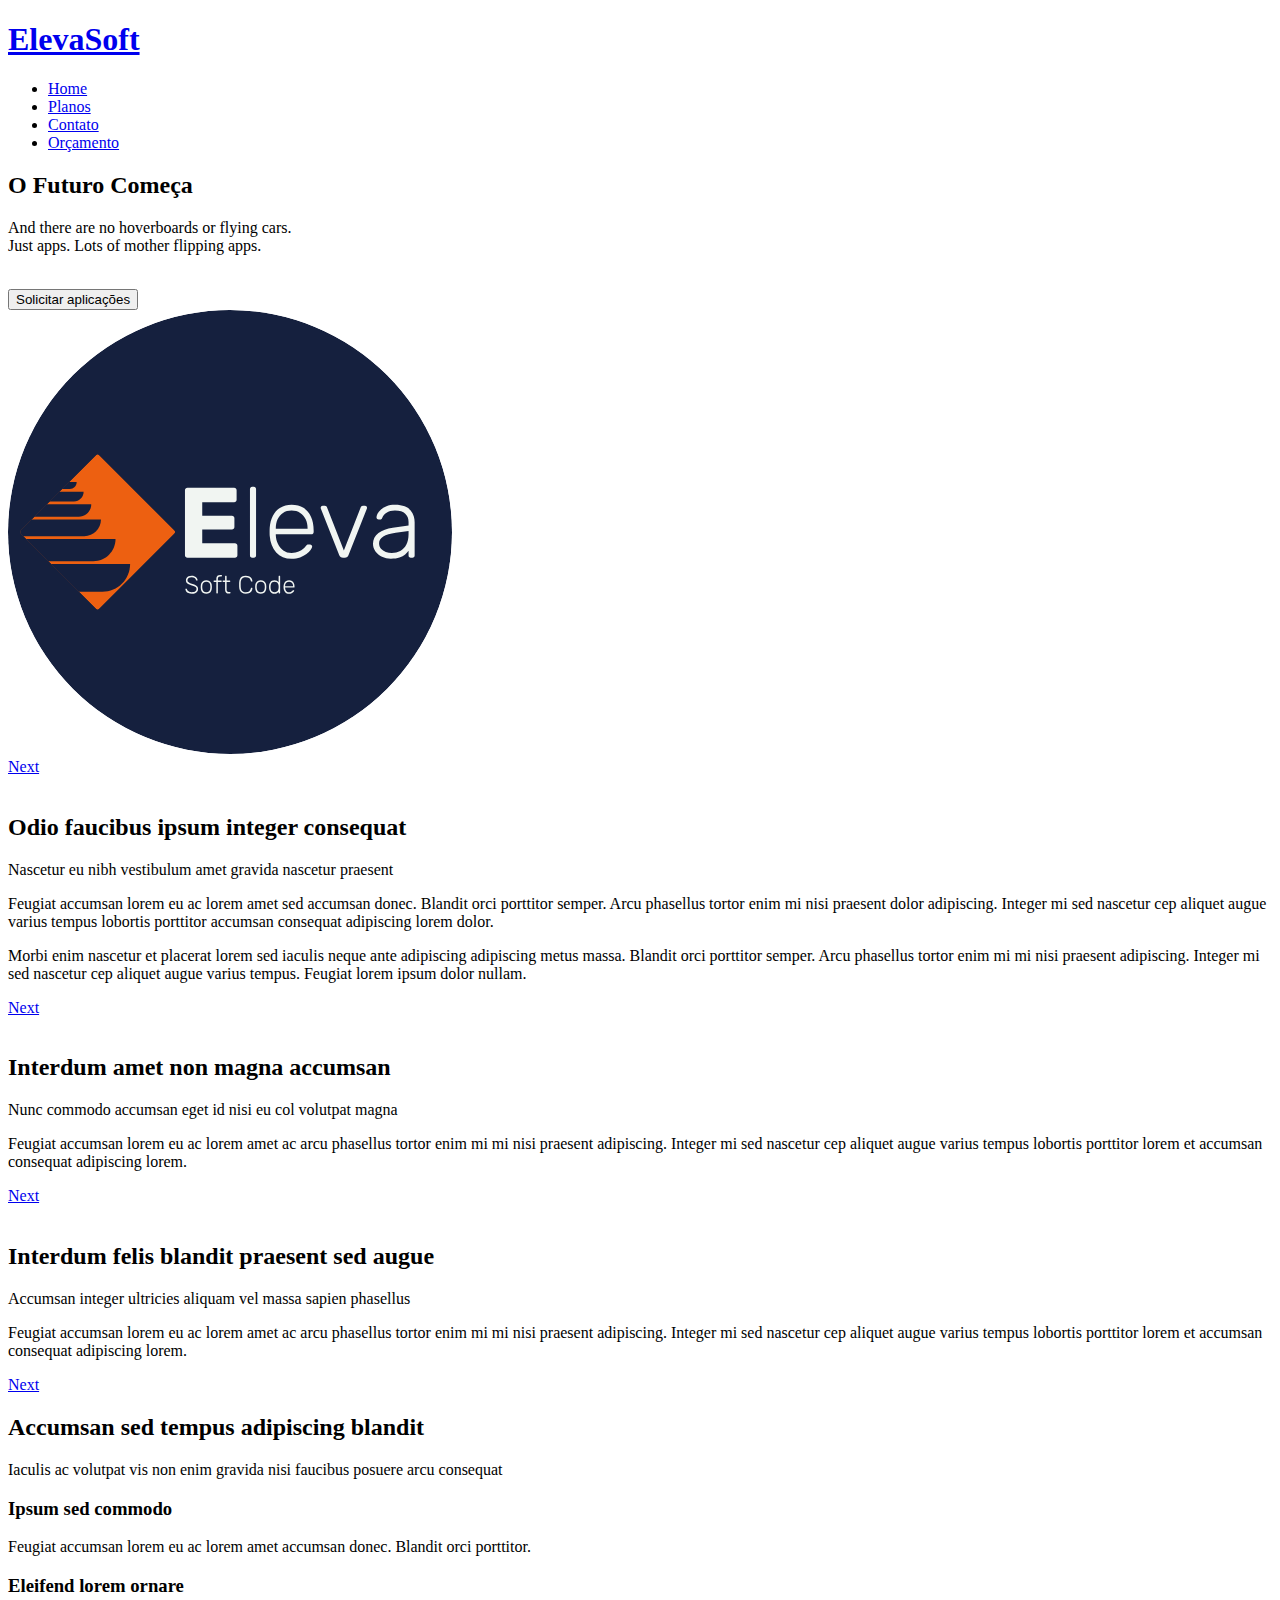
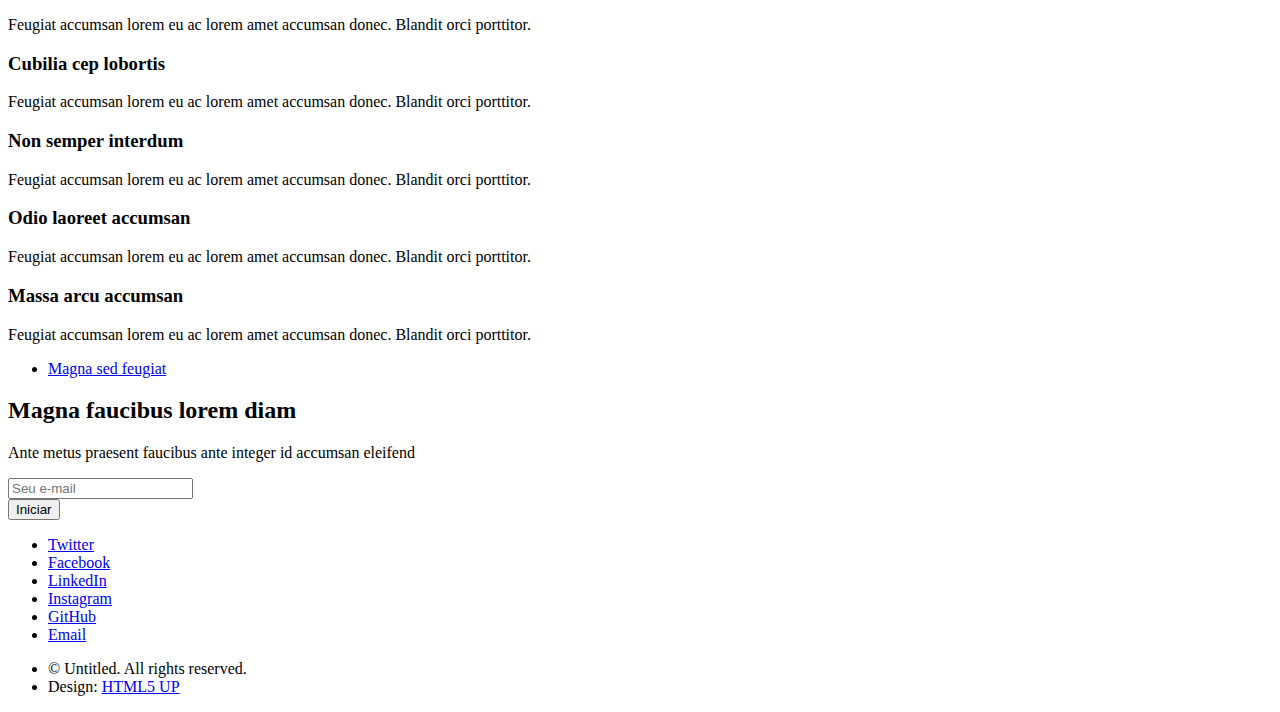
==== index.html @ 00c859b5 "Update index.html" ====
<!DOCTYPE HTML>
<html>
	<head>
		<title>ElevaSoft code</title>
		<meta charset="utf-8" />
		<meta name="viewport" content="width=device-width, initial-scale=1, user-scalable=no" />
		<link href="https://fonts.googleapis.com/css2?family=Montserrat:wght@300&family=Poppins:wght@300;500&display=swap" rel="stylesheet">
		<link rel="stylesheet" href="assets/css/main.css" />
		<noscript><link rel="stylesheet" href="assets/css/noscript.css" /></noscript>
	</head>
	<body class="is-preload landing">
		<div id="page-wrapper">

			<!-- Header -->
				<header id="header">
					<h1 id="logo"><a href="index.html"><span class="logo-orage"><img src="./images/logo-orange.svg" alt=""></span>ElevaSoft</a></h1>
					<nav id="nav">
						<buttton id="btn-mobile" aria-label="Abrir menu" aria-haspopup="true" aria-controls="menu" aria-expanded="false">
							<span id="hambuguer"></span>
						</buttton>
						<ul id="menu" role="menu">
							<li><a href="index.html">Home</a></li>
							<li>
								<a href="/">Planos</a>
								<!-- <ul>
									<li><a href="left-sidebar.html">Left Sidebar</a></li>
									<li><a href="right-sidebar.html">Right Sidebar</a></li>
									<li><a href="no-sidebar.html">No Sidebar</a></li>
									<li>
										<a href="#">Submenu</a>
										<ul>
											<li><a href="#">Option 1</a></li>
											<li><a href="#">Option 2</a></li>
											<li><a href="#">Option 3</a></li>
											<li><a href="#">Option 4</a></li>
										</ul>
									</li>
								</ul> -->
							</li>
							<li><a href="/">Contato</a></li>
							<li><a href="orcamento.html" class="button primary">Orçamento</a></li>
						</ul>
					</nav>
				</header>

			<!-- Banner -->
				<section id="banner">
					<div class="content">
						<header>
							<h2>O Futuro Começa</h2>
							<p>And there are no hoverboards or flying cars.<br />
							Just apps. Lots of mother flipping apps.</p>
							<br>
							<input class="button-solict" type="button" value="Solicitar aplicações">
						</header>
						<span class="image"><img src="images/eleva.svg" alt="Eleva-Soft" /></span>
						
						
					</div>
					<a href="#one" class="goto-next scrolly">Next</a>
				</section>

			<!-- One -->
				<section id="one" class="spotlight style1 bottom"> <!--  -->
					<span class="image fit main"><img src="images/computer-prog-lg.webp" alt="" /></span>
					<div class="content">
						<div class="container">
							<div class="row">
								<div class="col-4 col-12-medium">
									<header>
										<h2>Odio faucibus ipsum integer consequat</h2>
										<p>Nascetur eu nibh vestibulum amet gravida nascetur praesent</p>
									</header>
								</div>
								<div class="col-4 col-12-medium">
									<p>Feugiat accumsan lorem eu ac lorem amet sed accumsan donec.
									Blandit orci porttitor semper. Arcu phasellus tortor enim mi
									nisi praesent dolor adipiscing. Integer mi sed nascetur cep aliquet
									augue varius tempus lobortis porttitor accumsan consequat
									adipiscing lorem dolor.</p>
								</div>
								<div class="col-4 col-12-medium">
									<p>Morbi enim nascetur et placerat lorem sed iaculis neque ante
									adipiscing adipiscing metus massa. Blandit orci porttitor semper.
									Arcu phasellus tortor enim mi mi nisi praesent adipiscing. Integer
									mi sed nascetur cep aliquet augue varius tempus. Feugiat lorem
									ipsum dolor nullam.</p>
								</div>
							</div>
						</div>
					</div>
					<a href="#two" class="goto-next scrolly">Next</a>
				</section>

			<!-- Two -->
				<section id="two" class="spotlight style2 left">
					<span class="image fit main"><img src="images/computer-prog-2-lg.webp" alt="" /></span>
					<div class="content">
						<header>
							<h2>Interdum amet non magna accumsan</h2>
							<p>Nunc commodo accumsan eget id nisi eu col volutpat magna</p>
						</header>
						<p>Feugiat accumsan lorem eu ac lorem amet ac arcu phasellus tortor enim mi mi nisi praesent adipiscing. Integer mi sed nascetur cep aliquet augue varius tempus lobortis porttitor lorem et accumsan consequat adipiscing lorem.</p>
						<!-- <ul class="actions">
							<li><a href="#" class="button">Learn More</a></li>
						</ul> -->
					</div>
					<a href="#three" class="goto-next scrolly">Next</a>
				</section>

			<!-- Three -->
				<section id="three" class="spotlight style3 right">
					<span class="image fit main bottom"><img src="images/man-prog-lg.webp" alt="" /></span>
					<div class="content">
						<header>
							<h2>Interdum felis blandit praesent sed augue</h2>
							<p>Accumsan integer ultricies aliquam vel massa sapien phasellus</p>
						</header>
						<p>Feugiat accumsan lorem eu ac lorem amet ac arcu phasellus tortor enim mi mi nisi praesent adipiscing. Integer mi sed nascetur cep aliquet augue varius tempus lobortis porttitor lorem et accumsan consequat adipiscing lorem.</p>
						<!-- <ul class="actions">
							<li><a href="#" class="button">Learn More</a></li>
						</ul> -->
					</div>
					<a href="#four" class="goto-next scrolly">Next</a>
				</section>

				<!-- Four -->
				<section id="four" class="wrapper style1 special fade-up">
					<div class="container">
						<header class="major">
							<h2>Accumsan sed tempus adipiscing blandit</h2>
							<p>Iaculis ac volutpat vis non enim gravida nisi faucibus posuere arcu consequat</p>
						</header>
						<div class="box alt">
							<div class="row gtr-uniform">
								<section class="col-4 col-6-medium col-12-xsmall">
									<span class="icon solid alt major fa-chart-area"></span>
									<h3>Ipsum sed commodo</h3>
									<p>Feugiat accumsan lorem eu ac lorem amet accumsan donec. Blandit orci porttitor.</p>
								</section>
								<section class="col-4 col-6-medium col-12-xsmall">
									<span class="icon solid alt major fa-comment"></span>
									<h3>Eleifend lorem ornare</h3>
									<p>Feugiat accumsan lorem eu ac lorem amet accumsan donec. Blandit orci porttitor.</p>
								</section>
								<section class="col-4 col-6-medium col-12-xsmall">
									<span class="icon solid alt major fa-flask"></span>
									<h3>Cubilia cep lobortis</h3>
									<p>Feugiat accumsan lorem eu ac lorem amet accumsan donec. Blandit orci porttitor.</p>
								</section>
								<section class="col-4 col-6-medium col-12-xsmall">
									<span class="icon solid alt major fa-paper-plane"></span>
									<h3>Non semper interdum</h3>
									<p>Feugiat accumsan lorem eu ac lorem amet accumsan donec. Blandit orci porttitor.</p>
								</section>
								<section class="col-4 col-6-medium col-12-xsmall">
									<span class="icon solid alt major fa-file"></span>
									<h3>Odio laoreet accumsan</h3>
									<p>Feugiat accumsan lorem eu ac lorem amet accumsan donec. Blandit orci porttitor.</p>
								</section>
								<section class="col-4 col-6-medium col-12-xsmall">
									<span class="icon solid alt major fa-lock"></span>
									<h3>Massa arcu accumsan</h3>
									<p>Feugiat accumsan lorem eu ac lorem amet accumsan donec. Blandit orci porttitor.</p>
								</section>
							</div>
						</div>

						<footer class="major">
							<ul class="actions special">
								<li><a href="#" class="button">Magna sed feugiat</a></li>
							</ul>
						</footer>
					</div>
				</section>

				<!-- Five -->
				<section id="five" class="wrapper style2 special fade">
					<div class="container">
						<header>
							<h2>Magna faucibus lorem diam</h2>
							<p>Ante metus praesent faucibus ante integer id accumsan eleifend</p>
						</header>
						<form method="post" action="#" class="cta">
							<div class="row gtr-uniform gtr-50">
								<div class="col-8 col-12-xsmall"><input type="email" name="email" id="email" placeholder="Seu e-mail" /></div>
								<div class="col-4 col-12-xsmall"><input type="submit" value="Iniciar" class="fit primary" /></div>
							</div>
						</form>
					</div>
				</section>
			
				<!-- Footer -->
				<footer id="footer">
					<ul class="icons">
						<li><a href="#" class="icon brands alt fa-twitter"><span class="label">Twitter</span></a></li>
						<li><a href="#" class="icon brands alt fa-facebook-f"><span class="label">Facebook</span></a></li>
						<li><a href="#" class="icon brands alt fa-linkedin-in"><span class="label">LinkedIn</span></a></li>
						<li><a href="#" class="icon brands alt fa-instagram"><span class="label">Instagram</span></a></li>
						<li><a href="#" class="icon brands alt fa-github"><span class="label">GitHub</span></a></li>
						<li><a href="#" class="icon solid alt fa-envelope"><span class="label">Email</span></a></li>
					</ul>
					<ul class="copyright">
						<li>&copy; Untitled. All rights reserved.</li><li>Design: <a href="http://html5up.net">HTML5 UP</a></li>
					</ul>
				</footer>
			

		</div>

		<!-- Scripts -->
			<script src="assets/js/jquery.min.js"></script>
			<script src="assets/js/jquery.scrolly.min.js"></script>
			<script src="assets/js/jquery.dropotron.min.js"></script>
			<script src="assets/js/jquery.scrollex.min.js"></script>
			<script src="assets/js/browser.min.js"></script>
			<script src="assets/js/breakpoints.min.js"></script>
			<script src="assets/js/util.js"></script>
			<script src="assets/js/main.js"></script>

	</body>
</html>
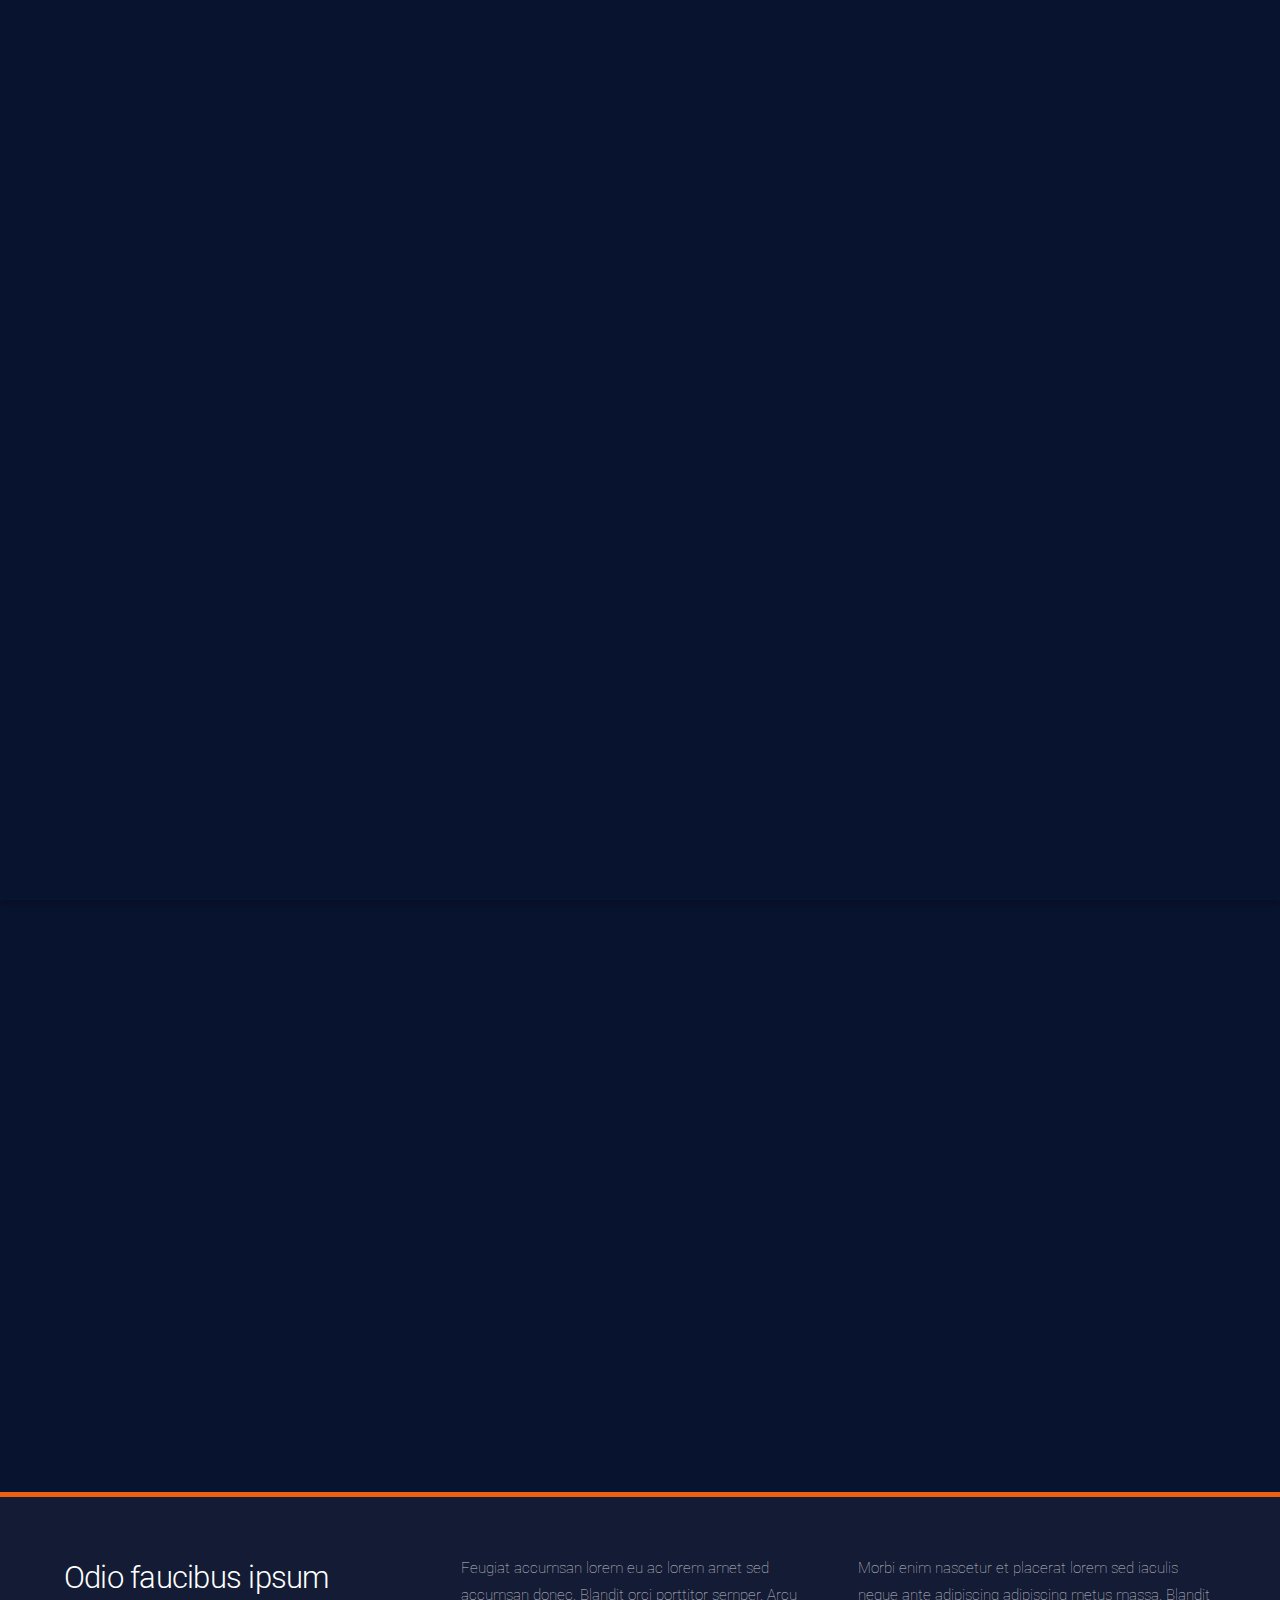
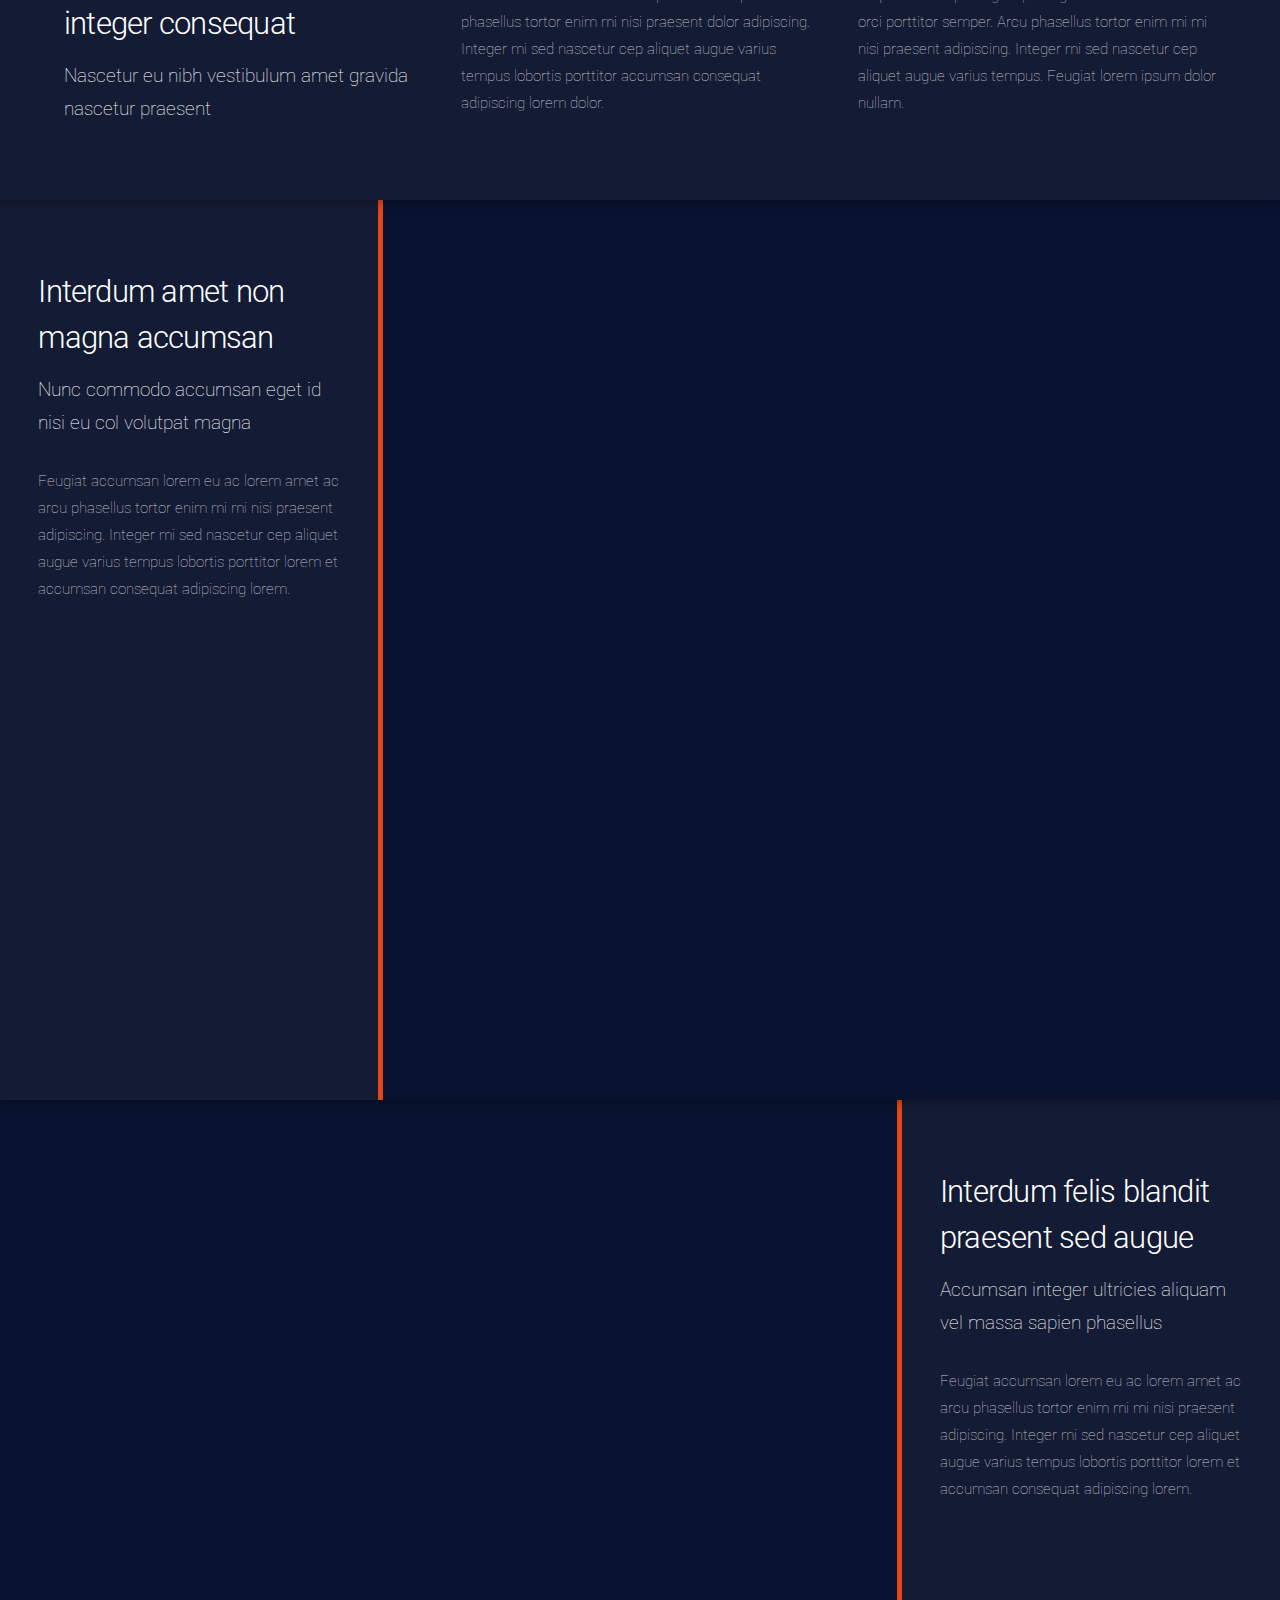
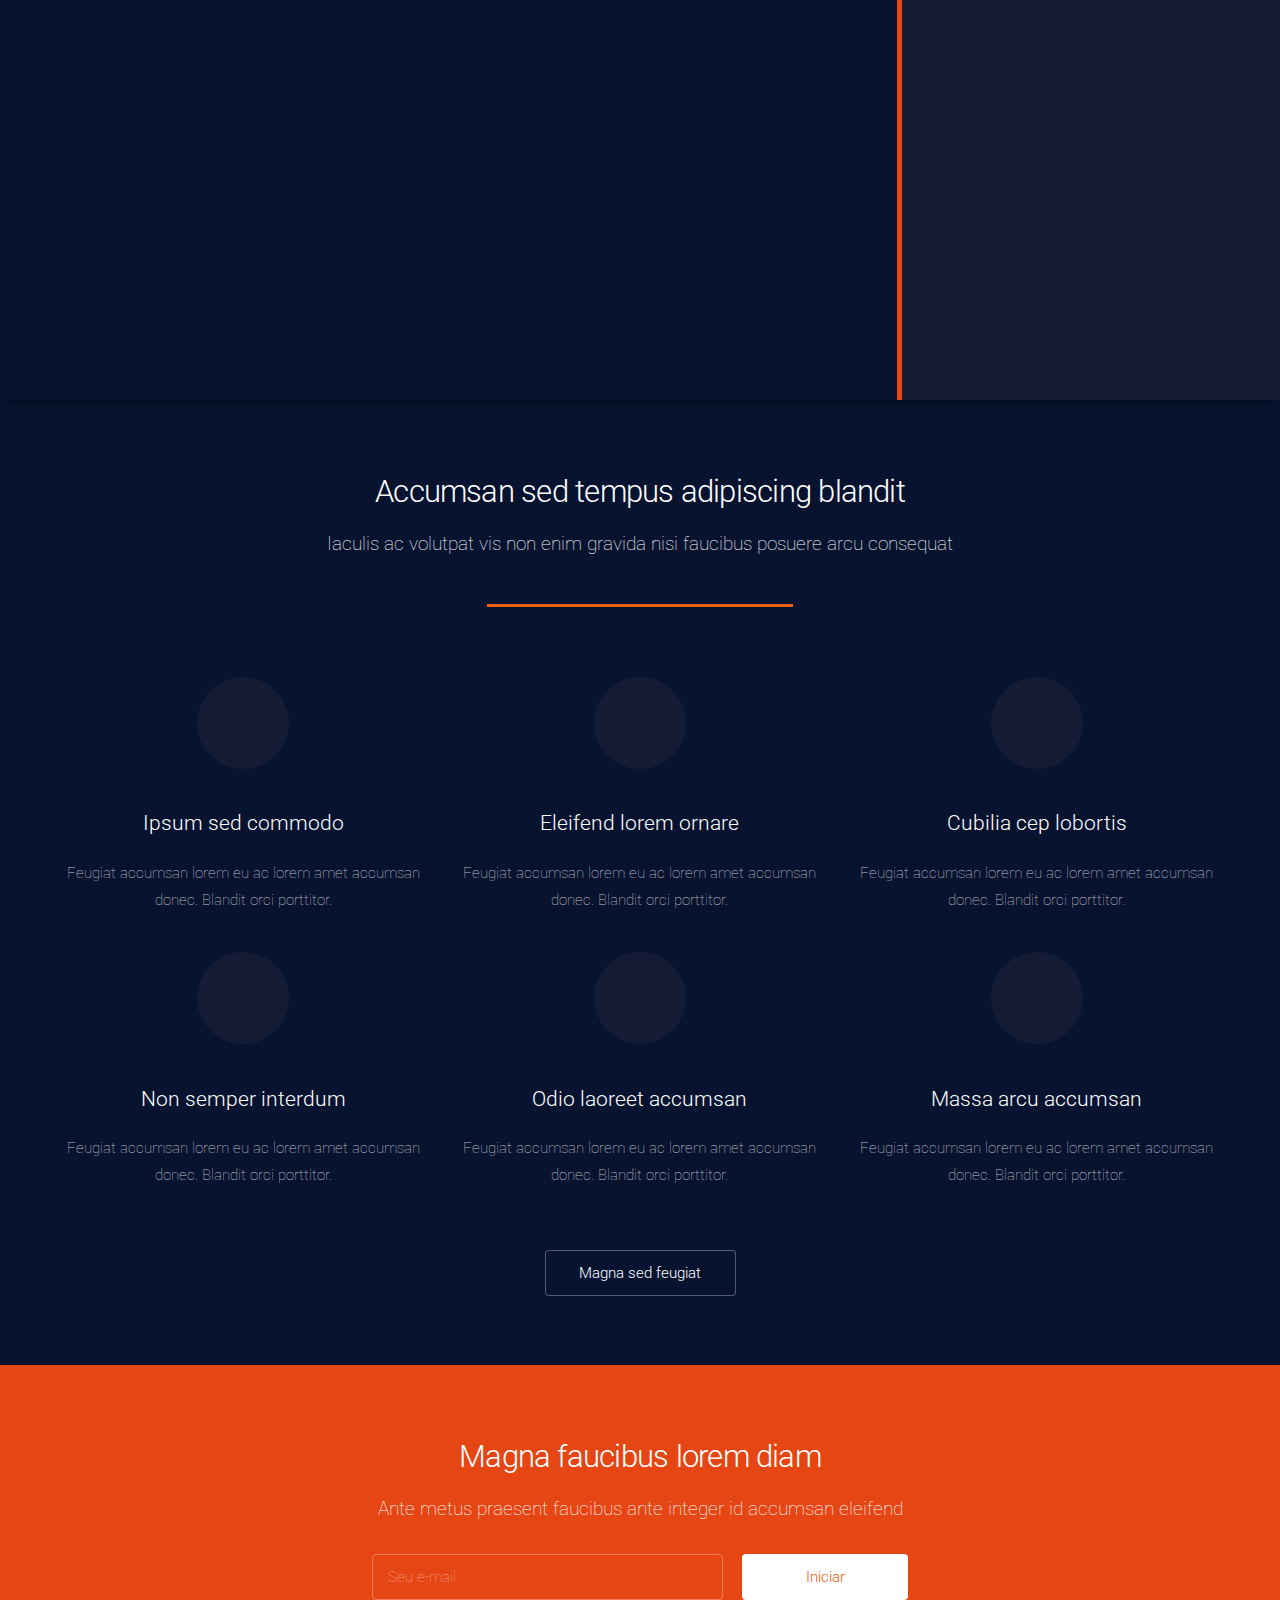
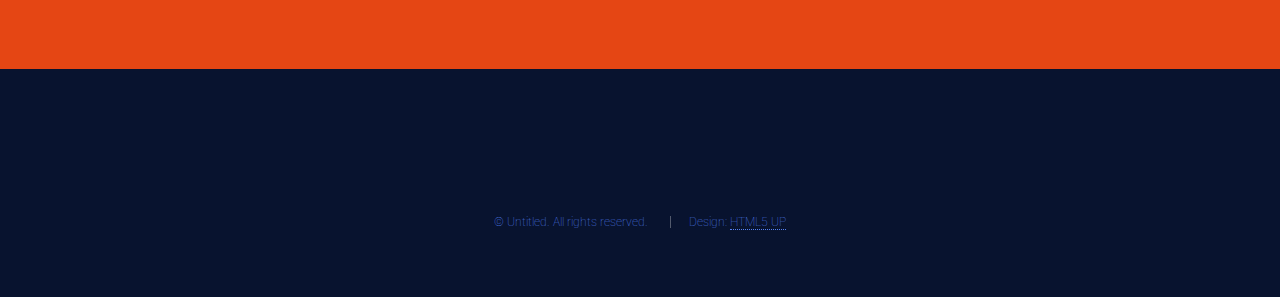
==== commit a1a00b47: "pagina de contato" ====
--- a/index.html
+++ b/index.html
@@ -1,28 +1,32 @@
 <!DOCTYPE HTML>
 <html>
-	<head>
-		<title>ElevaSoft code</title>
-		<meta charset="utf-8" />
-		<meta name="viewport" content="width=device-width, initial-scale=1, user-scalable=no" />
-		<link href="https://fonts.googleapis.com/css2?family=Montserrat:wght@300&family=Poppins:wght@300;500&display=swap" rel="stylesheet">
-		<link rel="stylesheet" href="assets/css/main.css" />
-		<noscript><link rel="stylesheet" href="assets/css/noscript.css" /></noscript>
-	</head>
-	<body class="is-preload landing">
-		<div id="page-wrapper">
-
-			<!-- Header -->
-				<header id="header">
-					<h1 id="logo"><a href="index.html"><span class="logo-orage"><img src="./images/logo-orange.svg" alt=""></span>ElevaSoft</a></h1>
-					<nav id="nav">
-						<buttton id="btn-mobile" aria-label="Abrir menu" aria-haspopup="true" aria-controls="menu" aria-expanded="false">
-							<span id="hambuguer"></span>
-						</buttton>
-						<ul id="menu" role="menu">
-							<li><a href="index.html">Home</a></li>
-							<li>
-								<a href="/">Planos</a>
-								<!-- <ul>
+
+<head>
+    <title>ElevaSoft code</title>
+    <meta charset="utf-8" />
+    <meta name="viewport" content="width=device-width, initial-scale=1, user-scalable=no" />
+    <link href="https://fonts.googleapis.com/css2?family=Montserrat:wght@300&family=Poppins:wght@300;500&display=swap" rel="stylesheet">
+    <link rel="stylesheet" href="assets/css/main.css" />
+    <noscript>
+        <link rel="stylesheet" href="assets/css/noscript.css" />
+    </noscript>
+</head>
+
+<body class="is-preload landing">
+    <div id="page-wrapper">
+
+        <!-- Header -->
+        <header id="header">
+            <h1 id="logo"><a href="index.html"><span class="logo-orage"><img src="./images/logo-orange.svg" alt=""></span>ElevaSoft</a></h1>
+            <nav id="nav">
+                <buttton id="btn-mobile" aria-label="Abrir menu" aria-haspopup="true" aria-controls="menu" aria-expanded="false">
+                    <span id="hambuguer"></span>
+                </buttton>
+                <ul id="menu" role="menu">
+                    <li><a href="index.html">Home</a></li>
+                    <li>
+                        <a href="/">Planos</a>
+                        <!-- <ul>
 									<li><a href="left-sidebar.html">Left Sidebar</a></li>
 									<li><a href="right-sidebar.html">Right Sidebar</a></li>
 									<li><a href="no-sidebar.html">No Sidebar</a></li>
@@ -36,187 +40,182 @@
 										</ul>
 									</li>
 								</ul> -->
-							</li>
-							<li><a href="/">Contato</a></li>
-							<li><a href="orcamento.html" class="button primary">Orçamento</a></li>
-						</ul>
-					</nav>
-				</header>
-
-			<!-- Banner -->
-				<section id="banner">
-					<div class="content">
-						<header>
-							<h2>O Futuro Começa</h2>
-							<p>And there are no hoverboards or flying cars.<br />
-							Just apps. Lots of mother flipping apps.</p>
-							<br>
-							<input class="button-solict" type="button" value="Solicitar aplicações">
-						</header>
-						<span class="image"><img src="images/eleva.svg" alt="Eleva-Soft" /></span>
-						
-						
-					</div>
-					<a href="#one" class="goto-next scrolly">Next</a>
-				</section>
-
-			<!-- One -->
-				<section id="one" class="spotlight style1 bottom"> <!--  -->
-					<span class="image fit main"><img src="images/computer-prog-lg.webp" alt="" /></span>
-					<div class="content">
-						<div class="container">
-							<div class="row">
-								<div class="col-4 col-12-medium">
-									<header>
-										<h2>Odio faucibus ipsum integer consequat</h2>
-										<p>Nascetur eu nibh vestibulum amet gravida nascetur praesent</p>
-									</header>
-								</div>
-								<div class="col-4 col-12-medium">
-									<p>Feugiat accumsan lorem eu ac lorem amet sed accumsan donec.
-									Blandit orci porttitor semper. Arcu phasellus tortor enim mi
-									nisi praesent dolor adipiscing. Integer mi sed nascetur cep aliquet
-									augue varius tempus lobortis porttitor accumsan consequat
-									adipiscing lorem dolor.</p>
-								</div>
-								<div class="col-4 col-12-medium">
-									<p>Morbi enim nascetur et placerat lorem sed iaculis neque ante
-									adipiscing adipiscing metus massa. Blandit orci porttitor semper.
-									Arcu phasellus tortor enim mi mi nisi praesent adipiscing. Integer
-									mi sed nascetur cep aliquet augue varius tempus. Feugiat lorem
-									ipsum dolor nullam.</p>
-								</div>
-							</div>
-						</div>
-					</div>
-					<a href="#two" class="goto-next scrolly">Next</a>
-				</section>
-
-			<!-- Two -->
-				<section id="two" class="spotlight style2 left">
-					<span class="image fit main"><img src="images/computer-prog-2-lg.webp" alt="" /></span>
-					<div class="content">
-						<header>
-							<h2>Interdum amet non magna accumsan</h2>
-							<p>Nunc commodo accumsan eget id nisi eu col volutpat magna</p>
-						</header>
-						<p>Feugiat accumsan lorem eu ac lorem amet ac arcu phasellus tortor enim mi mi nisi praesent adipiscing. Integer mi sed nascetur cep aliquet augue varius tempus lobortis porttitor lorem et accumsan consequat adipiscing lorem.</p>
-						<!-- <ul class="actions">
+                    </li>
+                    <li><a href="contato.html">Contato</a></li>
+                    <li><a href="orcamento.html" class="button primary">Orçamento</a></li>
+                </ul>
+            </nav>
+        </header>
+
+        <!-- Banner -->
+        <section id="banner">
+            <div class="content">
+                <header>
+                    <h2>O Futuro Começa</h2>
+                    <p>And there are no hoverboards or flying cars.<br /> Just apps. Lots of mother flipping apps.</p>
+                    <br>
+                    <input class="button-solict" type="button" value="Solicitar aplicações">
+                </header>
+                <span class="image"><img src="images/eleva.svg" alt="Eleva-Soft" /></span>
+
+
+            </div>
+            <a href="#one" class="goto-next scrolly">Next</a>
+        </section>
+
+        <!-- One -->
+        <section id="one" class="spotlight style1 bottom">
+            <!--  -->
+            <span class="image fit main"><img src="images/computer-prog-lg.webp" alt="" /></span>
+            <div class="content">
+                <div class="container">
+                    <div class="row">
+                        <div class="col-4 col-12-medium">
+                            <header>
+                                <h2>Odio faucibus ipsum integer consequat</h2>
+                                <p>Nascetur eu nibh vestibulum amet gravida nascetur praesent</p>
+                            </header>
+                        </div>
+                        <div class="col-4 col-12-medium">
+                            <p>Feugiat accumsan lorem eu ac lorem amet sed accumsan donec. Blandit orci porttitor semper. Arcu phasellus tortor enim mi nisi praesent dolor adipiscing. Integer mi sed nascetur cep aliquet augue varius tempus lobortis porttitor
+                                accumsan consequat adipiscing lorem dolor.</p>
+                        </div>
+                        <div class="col-4 col-12-medium">
+                            <p>Morbi enim nascetur et placerat lorem sed iaculis neque ante adipiscing adipiscing metus massa. Blandit orci porttitor semper. Arcu phasellus tortor enim mi mi nisi praesent adipiscing. Integer mi sed nascetur cep aliquet augue
+                                varius tempus. Feugiat lorem ipsum dolor nullam.</p>
+                        </div>
+                    </div>
+                </div>
+            </div>
+            <a href="#two" class="goto-next scrolly">Next</a>
+        </section>
+
+        <!-- Two -->
+        <section id="two" class="spotlight style2 left">
+            <span class="image fit main"><img src="images/computer-prog-2-lg.webp" alt="" /></span>
+            <div class="content">
+                <header>
+                    <h2>Interdum amet non magna accumsan</h2>
+                    <p>Nunc commodo accumsan eget id nisi eu col volutpat magna</p>
+                </header>
+                <p>Feugiat accumsan lorem eu ac lorem amet ac arcu phasellus tortor enim mi mi nisi praesent adipiscing. Integer mi sed nascetur cep aliquet augue varius tempus lobortis porttitor lorem et accumsan consequat adipiscing lorem.</p>
+                <!-- <ul class="actions">
 							<li><a href="#" class="button">Learn More</a></li>
 						</ul> -->
-					</div>
-					<a href="#three" class="goto-next scrolly">Next</a>
-				</section>
-
-			<!-- Three -->
-				<section id="three" class="spotlight style3 right">
-					<span class="image fit main bottom"><img src="images/man-prog-lg.webp" alt="" /></span>
-					<div class="content">
-						<header>
-							<h2>Interdum felis blandit praesent sed augue</h2>
-							<p>Accumsan integer ultricies aliquam vel massa sapien phasellus</p>
-						</header>
-						<p>Feugiat accumsan lorem eu ac lorem amet ac arcu phasellus tortor enim mi mi nisi praesent adipiscing. Integer mi sed nascetur cep aliquet augue varius tempus lobortis porttitor lorem et accumsan consequat adipiscing lorem.</p>
-						<!-- <ul class="actions">
+            </div>
+            <a href="#three" class="goto-next scrolly">Next</a>
+        </section>
+
+        <!-- Three -->
+        <section id="three" class="spotlight style3 right">
+            <span class="image fit main bottom"><img src="images/man-prog-lg.webp" alt="" /></span>
+            <div class="content">
+                <header>
+                    <h2>Interdum felis blandit praesent sed augue</h2>
+                    <p>Accumsan integer ultricies aliquam vel massa sapien phasellus</p>
+                </header>
+                <p>Feugiat accumsan lorem eu ac lorem amet ac arcu phasellus tortor enim mi mi nisi praesent adipiscing. Integer mi sed nascetur cep aliquet augue varius tempus lobortis porttitor lorem et accumsan consequat adipiscing lorem.</p>
+                <!-- <ul class="actions">
 							<li><a href="#" class="button">Learn More</a></li>
 						</ul> -->
-					</div>
-					<a href="#four" class="goto-next scrolly">Next</a>
-				</section>
-
-				<!-- Four -->
-				<section id="four" class="wrapper style1 special fade-up">
-					<div class="container">
-						<header class="major">
-							<h2>Accumsan sed tempus adipiscing blandit</h2>
-							<p>Iaculis ac volutpat vis non enim gravida nisi faucibus posuere arcu consequat</p>
-						</header>
-						<div class="box alt">
-							<div class="row gtr-uniform">
-								<section class="col-4 col-6-medium col-12-xsmall">
-									<span class="icon solid alt major fa-chart-area"></span>
-									<h3>Ipsum sed commodo</h3>
-									<p>Feugiat accumsan lorem eu ac lorem amet accumsan donec. Blandit orci porttitor.</p>
-								</section>
-								<section class="col-4 col-6-medium col-12-xsmall">
-									<span class="icon solid alt major fa-comment"></span>
-									<h3>Eleifend lorem ornare</h3>
-									<p>Feugiat accumsan lorem eu ac lorem amet accumsan donec. Blandit orci porttitor.</p>
-								</section>
-								<section class="col-4 col-6-medium col-12-xsmall">
-									<span class="icon solid alt major fa-flask"></span>
-									<h3>Cubilia cep lobortis</h3>
-									<p>Feugiat accumsan lorem eu ac lorem amet accumsan donec. Blandit orci porttitor.</p>
-								</section>
-								<section class="col-4 col-6-medium col-12-xsmall">
-									<span class="icon solid alt major fa-paper-plane"></span>
-									<h3>Non semper interdum</h3>
-									<p>Feugiat accumsan lorem eu ac lorem amet accumsan donec. Blandit orci porttitor.</p>
-								</section>
-								<section class="col-4 col-6-medium col-12-xsmall">
-									<span class="icon solid alt major fa-file"></span>
-									<h3>Odio laoreet accumsan</h3>
-									<p>Feugiat accumsan lorem eu ac lorem amet accumsan donec. Blandit orci porttitor.</p>
-								</section>
-								<section class="col-4 col-6-medium col-12-xsmall">
-									<span class="icon solid alt major fa-lock"></span>
-									<h3>Massa arcu accumsan</h3>
-									<p>Feugiat accumsan lorem eu ac lorem amet accumsan donec. Blandit orci porttitor.</p>
-								</section>
-							</div>
-						</div>
-
-						<footer class="major">
-							<ul class="actions special">
-								<li><a href="#" class="button">Magna sed feugiat</a></li>
-							</ul>
-						</footer>
-					</div>
-				</section>
-
-				<!-- Five -->
-				<section id="five" class="wrapper style2 special fade">
-					<div class="container">
-						<header>
-							<h2>Magna faucibus lorem diam</h2>
-							<p>Ante metus praesent faucibus ante integer id accumsan eleifend</p>
-						</header>
-						<form method="post" action="#" class="cta">
-							<div class="row gtr-uniform gtr-50">
-								<div class="col-8 col-12-xsmall"><input type="email" name="email" id="email" placeholder="Seu e-mail" /></div>
-								<div class="col-4 col-12-xsmall"><input type="submit" value="Iniciar" class="fit primary" /></div>
-							</div>
-						</form>
-					</div>
-				</section>
-			
-				<!-- Footer -->
-				<footer id="footer">
-					<ul class="icons">
-						<li><a href="#" class="icon brands alt fa-twitter"><span class="label">Twitter</span></a></li>
-						<li><a href="#" class="icon brands alt fa-facebook-f"><span class="label">Facebook</span></a></li>
-						<li><a href="#" class="icon brands alt fa-linkedin-in"><span class="label">LinkedIn</span></a></li>
-						<li><a href="#" class="icon brands alt fa-instagram"><span class="label">Instagram</span></a></li>
-						<li><a href="#" class="icon brands alt fa-github"><span class="label">GitHub</span></a></li>
-						<li><a href="#" class="icon solid alt fa-envelope"><span class="label">Email</span></a></li>
-					</ul>
-					<ul class="copyright">
-						<li>&copy; Untitled. All rights reserved.</li><li>Design: <a href="http://html5up.net">HTML5 UP</a></li>
-					</ul>
-				</footer>
-			
-
-		</div>
-
-		<!-- Scripts -->
-			<script src="assets/js/jquery.min.js"></script>
-			<script src="assets/js/jquery.scrolly.min.js"></script>
-			<script src="assets/js/jquery.dropotron.min.js"></script>
-			<script src="assets/js/jquery.scrollex.min.js"></script>
-			<script src="assets/js/browser.min.js"></script>
-			<script src="assets/js/breakpoints.min.js"></script>
-			<script src="assets/js/util.js"></script>
-			<script src="assets/js/main.js"></script>
-
-	</body>
-</html>
+            </div>
+            <a href="#four" class="goto-next scrolly">Next</a>
+        </section>
+
+        <!-- Four -->
+        <section id="four" class="wrapper style1 special fade-up">
+            <div class="container">
+                <header class="major">
+                    <h2>Accumsan sed tempus adipiscing blandit</h2>
+                    <p>Iaculis ac volutpat vis non enim gravida nisi faucibus posuere arcu consequat</p>
+                </header>
+                <div class="box alt">
+                    <div class="row gtr-uniform">
+                        <section class="col-4 col-6-medium col-12-xsmall">
+                            <span class="icon solid alt major fa-chart-area"></span>
+                            <h3>Ipsum sed commodo</h3>
+                            <p>Feugiat accumsan lorem eu ac lorem amet accumsan donec. Blandit orci porttitor.</p>
+                        </section>
+                        <section class="col-4 col-6-medium col-12-xsmall">
+                            <span class="icon solid alt major fa-comment"></span>
+                            <h3>Eleifend lorem ornare</h3>
+                            <p>Feugiat accumsan lorem eu ac lorem amet accumsan donec. Blandit orci porttitor.</p>
+                        </section>
+                        <section class="col-4 col-6-medium col-12-xsmall">
+                            <span class="icon solid alt major fa-flask"></span>
+                            <h3>Cubilia cep lobortis</h3>
+                            <p>Feugiat accumsan lorem eu ac lorem amet accumsan donec. Blandit orci porttitor.</p>
+                        </section>
+                        <section class="col-4 col-6-medium col-12-xsmall">
+                            <span class="icon solid alt major fa-paper-plane"></span>
+                            <h3>Non semper interdum</h3>
+                            <p>Feugiat accumsan lorem eu ac lorem amet accumsan donec. Blandit orci porttitor.</p>
+                        </section>
+                        <section class="col-4 col-6-medium col-12-xsmall">
+                            <span class="icon solid alt major fa-file"></span>
+                            <h3>Odio laoreet accumsan</h3>
+                            <p>Feugiat accumsan lorem eu ac lorem amet accumsan donec. Blandit orci porttitor.</p>
+                        </section>
+                        <section class="col-4 col-6-medium col-12-xsmall">
+                            <span class="icon solid alt major fa-lock"></span>
+                            <h3>Massa arcu accumsan</h3>
+                            <p>Feugiat accumsan lorem eu ac lorem amet accumsan donec. Blandit orci porttitor.</p>
+                        </section>
+                    </div>
+                </div>
+
+                <footer class="major">
+                    <ul class="actions special">
+                        <li><a href="#" class="button">Magna sed feugiat</a></li>
+                    </ul>
+                </footer>
+            </div>
+        </section>
+
+        <!-- Five -->
+        <section id="five" class="wrapper style2 special fade">
+            <div class="container">
+                <header>
+                    <h2>Magna faucibus lorem diam</h2>
+                    <p>Ante metus praesent faucibus ante integer id accumsan eleifend</p>
+                </header>
+                <form method="post" action="#" class="cta">
+                    <div class="row gtr-uniform gtr-50">
+                        <div class="col-8 col-12-xsmall"><input type="email" name="email" id="email" placeholder="Seu e-mail" /></div>
+                        <div class="col-4 col-12-xsmall"><input type="submit" value="Iniciar" class="fit primary" /></div>
+                    </div>
+                </form>
+            </div>
+        </section>
+
+        <!-- Footer -->
+        <footer id="footer">
+            <ul class="icons">
+                <li><a href="#" class="icon brands alt fa-twitter"><span class="label">Twitter</span></a></li>
+                <li><a href="#" class="icon brands alt fa-facebook-f"><span class="label">Facebook</span></a></li>
+                <li><a href="#" class="icon brands alt fa-linkedin-in"><span class="label">LinkedIn</span></a></li>
+                <li><a href="#" class="icon brands alt fa-instagram"><span class="label">Instagram</span></a></li>
+                <li><a href="#" class="icon brands alt fa-github"><span class="label">GitHub</span></a></li>
+                <li><a href="#" class="icon solid alt fa-envelope"><span class="label">Email</span></a></li>
+            </ul>
+            <ul class="copyright">
+                <li>&copy; Untitled. All rights reserved.</li>
+                <li>Design: <a href="http://html5up.net">HTML5 UP</a></li>
+            </ul>
+        </footer>
+
+
+    </div>
+
+    <!-- Scripts -->
+    <script src="assets/js/jquery.min.js"></script>
+    <script src="assets/js/jquery.scrolly.min.js"></script>
+    <script src="assets/js/jquery.dropotron.min.js"></script>
+    <script src="assets/js/jquery.scrollex.min.js"></script>
+    <script src="assets/js/browser.min.js"></script>
+    <script src="assets/js/breakpoints.min.js"></script>
+    <script src="assets/js/util.js"></script>
+    <script src="assets/js/main.js"></script>
+</body>
+
+</html>--- a/assets/css/main.css
+++ b/assets/css/main.css
@@ -0,0 +1,4419 @@
+@import url("fontawesome-all.min.css");
+@import url("https://fonts.googleapis.com/css?family=Roboto:100,300,100italic,300italic");
+
+html, body, div, span, applet, object,
+iframe, h1, h2, h3, h4, h5, h6, p, blockquote,
+pre, a, abbr, acronym, address, big, cite,
+code, del, dfn, em, img, ins, kbd, q, s, samp,
+small, strike, strong, sub, sup, tt, var, b,
+u, i, center, dl, dt, dd, ol, ul, li, fieldset,
+form, label, legend, table, caption, tbody,
+tfoot, thead, tr, th, td, article, aside,
+canvas, details, embed, figure, figcaption,
+footer, header, hgroup, menu, nav, output, ruby,
+section, summary, time, mark, audio, video {
+	margin: 0;
+	padding: 0;
+	border: 0;
+	font-size: 100%;
+	font: inherit;
+	vertical-align: baseline;}
+
+article, aside, details, figcaption, figure,
+footer, header, hgroup, menu, nav, section {
+	display: block;}
+
+body {
+	line-height: 1;
+}
+
+ol, ul {
+	list-style: none;
+}
+
+blockquote, q {
+	quotes: none;
+}
+
+	blockquote:before, blockquote:after, q:before, q:after {
+		content: '';
+		content: none;
+	}
+
+table {
+	border-collapse: collapse;
+	border-spacing: 0;
+}
+
+body {
+	-webkit-text-size-adjust: none;
+}
+
+mark {
+	background-color: transparent;
+	color: inherit;
+}
+
+input::-moz-focus-inner {
+	border: 0;
+	padding: 0;
+}
+
+input, select, textarea {
+	-moz-appearance: none;
+	-webkit-appearance: none;
+	-ms-appearance: none;
+	appearance: none;
+}
+
+/* Basic */
+
+	html {
+		box-sizing: border-box;
+	}
+
+	*, *:before, *:after {
+		box-sizing: inherit;
+	}
+
+	html, body {
+		background: #1c1d26;
+	}
+
+	body.is-preload *, body.is-preload *:before, body.is-preload *:after {
+		-moz-animation: none !important;
+		-webkit-animation: none !important;
+		-ms-animation: none !important;
+		animation: none !important;
+		-moz-transition: none !important;
+		-webkit-transition: none !important;
+		-ms-transition: none !important;
+		transition: none !important;
+	}
+
+	body, input, select, textarea {
+		color: rgba(255, 255, 255, 0.75);
+		font-family: "Roboto", Helvetica, sans-serif;
+		font-size: 15pt;
+		font-weight: 100;
+		line-height: 1.75em;
+		background-color: #08132F;
+	}
+
+	a {
+		-moz-transition: border-color 0.2s ease-in-out, color 0.2s ease-in-out;
+		-webkit-transition: border-color 0.2s ease-in-out, color 0.2s ease-in-out;
+		-ms-transition: border-color 0.2s ease-in-out, color 0.2s ease-in-out;
+		transition: border-color 0.2s ease-in-out, color 0.2s ease-in-out;
+		border-bottom: dotted 1px;
+		color: #F0732D;
+		text-decoration: none;
+	}
+
+		a:hover {
+			color: #ED6011 !important;
+			border-bottom-color: transparent;
+		}
+
+	strong, b {
+		color: #ffffff;
+		font-weight: 300;
+	}
+
+	em, i {
+		font-style: italic;
+	}
+
+	p {
+		margin: 0 0 2em 0;
+	}
+
+	h1, h2, h3, h4, h5, h6 {
+		color: #ffffff;
+		font-weight: 300;
+		line-height: 1em;
+		margin: 0 0 1em 0;
+	}
+
+		h1 a, h2 a, h3 a, h4 a, h5 a, h6 a {
+			color: inherit;
+			border: 0;
+		}
+
+	h2 {
+		font-size: 2em;
+		line-height: 1.5em;
+		letter-spacing: -0.025em;
+	}
+
+	h3 {
+		font-size: 1.35em;
+		line-height: 1.5em;
+	}
+
+	h4 {
+		font-size: 1.1em;
+		line-height: 1.5em;
+	}
+
+	h5 {
+		font-size: 0.9em;
+		line-height: 1.5em;
+	}
+
+	h6 {
+		font-size: 0.7em;
+		line-height: 1.5em;
+	}
+
+	sub {
+		font-size: 0.8em;
+		position: relative;
+		top: 0.5em;
+	}
+
+	sup {
+		font-size: 0.8em;
+		position: relative;
+		top: -0.5em;
+	}
+
+	hr {
+		border: 0;
+		border-bottom: solid 1px rgba(255, 255, 255, 0.3);
+		margin: 3em 0;
+	}
+
+		hr.major {
+			margin: 4em 0;
+		}
+
+	blockquote {
+		border-left: solid 4px rgba(255, 255, 255, 0.3);
+		font-style: italic;
+		margin: 0 0 2em 0;
+		padding: 0.5em 0 0.5em 2em;
+	}
+
+	code {
+		background: rgba(255, 255, 255, 0.075);
+		border-radius: 4px;
+		font-family: "Courier New", monospace;
+		font-size: 0.9em;
+		margin: 0 0.25em;
+		padding: 0.25em 0.65em;
+	}
+
+	pre {
+		-webkit-overflow-scrolling: touch;
+		font-family: "Courier New", monospace;
+		font-size: 0.9em;
+		margin: 0 0 2em 0;
+	}
+
+		pre code {
+			display: block;
+			line-height: 1.75em;
+			padding: 1em 1.5em;
+			overflow-x: auto;
+		}
+
+	.align-left {
+		text-align: left;
+	}
+
+	.align-center {
+		text-align: center;
+	}
+
+	.align-right {
+		text-align: right;
+	}
+
+/* Loader */
+
+	@-moz-keyframes spinner-show {
+		0% {
+			opacity: 0;
+		}
+
+		100% {
+			opacity: 1;
+		}
+	}
+
+	@-webkit-keyframes spinner-show {
+		0% {
+			opacity: 0;
+		}
+
+		100% {
+			opacity: 1;
+		}
+	}
+
+	@-ms-keyframes spinner-show {
+		0% {
+			opacity: 0;
+		}
+
+		100% {
+			opacity: 1;
+		}
+	}
+
+	@keyframes spinner-show {
+		0% {
+			opacity: 0;
+		}
+
+		100% {
+			opacity: 1;
+		}
+	}
+
+	@-moz-keyframes spinner-hide {
+		0% {
+			color: rgba(255, 255, 255, 0.15);
+			z-index: 100001;
+			-moz-transform: scale(1) rotate(0deg);
+			-webkit-transform: scale(1) rotate(0deg);
+			-ms-transform: scale(1) rotate(0deg);
+			transform: scale(1) rotate(0deg);
+		}
+
+		99% {
+			color: #1c1d26;
+			z-index: 100001;
+			-moz-transform: scale(0.5) rotate(360deg);
+			-webkit-transform: scale(0.5) rotate(360deg);
+			-ms-transform: scale(0.5) rotate(360deg);
+			transform: scale(0.5) rotate(360deg);
+		}
+
+		100% {
+			color: #1c1d26;
+			z-index: -1;
+			-moz-transform: scale(0.5) rotate(360deg);
+			-webkit-transform: scale(0.5) rotate(360deg);
+			-ms-transform: scale(0.5) rotate(360deg);
+			transform: scale(0.5) rotate(360deg);
+		}
+	}
+
+	@-webkit-keyframes spinner-hide {
+		0% {
+			color: rgba(255, 255, 255, 0.15);
+			z-index: 100001;
+			-moz-transform: scale(1) rotate(0deg);
+			-webkit-transform: scale(1) rotate(0deg);
+			-ms-transform: scale(1) rotate(0deg);
+			transform: scale(1) rotate(0deg);
+		}
+
+		99% {
+			color: #1c1d26;
+			z-index: 100001;
+			-moz-transform: scale(0.5) rotate(360deg);
+			-webkit-transform: scale(0.5) rotate(360deg);
+			-ms-transform: scale(0.5) rotate(360deg);
+			transform: scale(0.5) rotate(360deg);
+		}
+
+		100% {
+			color: #1c1d26;
+			z-index: -1;
+			-moz-transform: scale(0.5) rotate(360deg);
+			-webkit-transform: scale(0.5) rotate(360deg);
+			-ms-transform: scale(0.5) rotate(360deg);
+			transform: scale(0.5) rotate(360deg);
+		}
+	}
+
+	@-ms-keyframes spinner-hide {
+		0% {
+			color: rgba(255, 255, 255, 0.15);
+			z-index: 100001;
+			-moz-transform: scale(1) rotate(0deg);
+			-webkit-transform: scale(1) rotate(0deg);
+			-ms-transform: scale(1) rotate(0deg);
+			transform: scale(1) rotate(0deg);
+		}
+
+		99% {
+			color: #1c1d26;
+			z-index: 100001;
+			-moz-transform: scale(0.5) rotate(360deg);
+			-webkit-transform: scale(0.5) rotate(360deg);
+			-ms-transform: scale(0.5) rotate(360deg);
+			transform: scale(0.5) rotate(360deg);
+		}
+
+		100% {
+			color: #1c1d26;
+			z-index: -1;
+			-moz-transform: scale(0.5) rotate(360deg);
+			-webkit-transform: scale(0.5) rotate(360deg);
+			-ms-transform: scale(0.5) rotate(360deg);
+			transform: scale(0.5) rotate(360deg);
+		}
+	}
+
+	@keyframes spinner-hide {
+		0% {
+			color: rgba(255, 255, 255, 0.15);
+			z-index: 100001;
+			-moz-transform: scale(1) rotate(0deg);
+			-webkit-transform: scale(1) rotate(0deg);
+			-ms-transform: scale(1) rotate(0deg);
+			transform: scale(1) rotate(0deg);
+		}
+
+		99% {
+			color: #1c1d26;
+			z-index: 100001;
+			-moz-transform: scale(0.5) rotate(360deg);
+			-webkit-transform: scale(0.5) rotate(360deg);
+			-ms-transform: scale(0.5) rotate(360deg);
+			transform: scale(0.5) rotate(360deg);
+		}
+
+		100% {
+			color: #1c1d26;
+			z-index: -1;
+			-moz-transform: scale(0.5) rotate(360deg);
+			-webkit-transform: scale(0.5) rotate(360deg);
+			-ms-transform: scale(0.5) rotate(360deg);
+			transform: scale(0.5) rotate(360deg);
+		}
+	}
+
+	@-moz-keyframes spinner-rotate {
+		0% {
+			-moz-transform: scale(1) rotate(0deg);
+			-webkit-transform: scale(1) rotate(0deg);
+			-ms-transform: scale(1) rotate(0deg);
+			transform: scale(1) rotate(0deg);
+		}
+
+		100% {
+			-moz-transform: scale(1) rotate(360deg);
+			-webkit-transform: scale(1) rotate(360deg);
+			-ms-transform: scale(1) rotate(360deg);
+			transform: scale(1) rotate(360deg);
+		}
+	}
+
+	@-webkit-keyframes spinner-rotate {
+		0% {
+			-moz-transform: scale(1) rotate(0deg);
+			-webkit-transform: scale(1) rotate(0deg);
+			-ms-transform: scale(1) rotate(0deg);
+			transform: scale(1) rotate(0deg);
+		}
+
+		100% {
+			-moz-transform: scale(1) rotate(360deg);
+			-webkit-transform: scale(1) rotate(360deg);
+			-ms-transform: scale(1) rotate(360deg);
+			transform: scale(1) rotate(360deg);
+		}
+	}
+
+	@-ms-keyframes spinner-rotate {
+		0% {
+			-moz-transform: scale(1) rotate(0deg);
+			-webkit-transform: scale(1) rotate(0deg);
+			-ms-transform: scale(1) rotate(0deg);
+			transform: scale(1) rotate(0deg);
+		}
+
+		100% {
+			-moz-transform: scale(1) rotate(360deg);
+			-webkit-transform: scale(1) rotate(360deg);
+			-ms-transform: scale(1) rotate(360deg);
+			transform: scale(1) rotate(360deg);
+		}
+	}
+
+	@keyframes spinner-rotate {
+		0% {
+			-moz-transform: scale(1) rotate(0deg);
+			-webkit-transform: scale(1) rotate(0deg);
+			-ms-transform: scale(1) rotate(0deg);
+			transform: scale(1) rotate(0deg);
+		}
+
+		100% {
+			-moz-transform: scale(1) rotate(360deg);
+			-webkit-transform: scale(1) rotate(360deg);
+			-ms-transform: scale(1) rotate(360deg);
+			transform: scale(1) rotate(360deg);
+		}
+	}
+
+	@-moz-keyframes overlay-hide {
+		0% {
+			opacity: 1;
+			z-index: 100000;
+		}
+
+		15% {
+			opacity: 1;
+			z-index: 100000;
+		}
+
+		99% {
+			opacity: 0;
+			z-index: 100000;
+		}
+
+		100% {
+			opacity: 0;
+			z-index: -1;
+		}
+	}
+
+	@-webkit-keyframes overlay-hide {
+		0% {
+			opacity: 1;
+			z-index: 100000;
+		}
+
+		15% {
+			opacity: 1;
+			z-index: 100000;
+		}
+
+		99% {
+			opacity: 0;
+			z-index: 100000;
+		}
+
+		100% {
+			opacity: 0;
+			z-index: -1;
+		}
+	}
+
+	@-ms-keyframes overlay-hide {
+		0% {
+			opacity: 1;
+			z-index: 100000;
+		}
+
+		15% {
+			opacity: 1;
+			z-index: 100000;
+		}
+
+		99% {
+			opacity: 0;
+			z-index: 100000;
+		}
+
+		100% {
+			opacity: 0;
+			z-index: -1;
+		}
+	}
+
+	@keyframes overlay-hide {
+		0% {
+			opacity: 1;
+			z-index: 100000;
+		}
+
+		15% {
+			opacity: 1;
+			z-index: 100000;
+		}
+
+		99% {
+			opacity: 0;
+			z-index: 100000;
+		}
+
+		100% {
+			opacity: 0;
+			z-index: -1;
+		}
+	}
+
+	body.landing {
+		text-decoration: none;
+	}
+
+		body.landing:before {
+			-moz-osx-font-smoothing: grayscale;
+			-webkit-font-smoothing: antialiased;
+			display: inline-block;
+			font-style: normal;
+			font-variant: normal;
+			text-rendering: auto;
+			line-height: 1;
+			text-transform: none !important;
+			font-family: 'Font Awesome 5 Free';
+			font-weight: 900;
+		}
+
+		body.landing:before {
+			-moz-animation: spinner-show 1.5s 1 0.25s ease forwards, spinner-hide 0.25s ease-in-out forwards !important;
+			-webkit-animation: spinner-show 1.5s 1 0.25s ease forwards, spinner-hide 0.25s ease-in-out forwards !important;
+			-ms-animation: spinner-show 1.5s 1 0.25s ease forwards, spinner-hide 0.25s ease-in-out forwards !important;
+			animation: spinner-show 1.5s 1 0.25s ease forwards, spinner-hide 0.25s ease-in-out forwards !important;
+			-moz-transform-origin: 50% 50%;
+			-webkit-transform-origin: 50% 50%;
+			-ms-transform-origin: 50% 50%;
+			transform-origin: 50% 50%;
+			color: rgba(255, 255, 255, 0.15);
+			content: '\f1ce';
+			cursor: default;
+			display: block;
+			font-size: 2em;
+			height: 2em;
+			left: 50%;
+			line-height: 2em;
+			margin: -1em 0 0 -1em;
+			opacity: 0;
+			position: fixed;
+			text-align: center;
+			top: 50%;
+			width: 2em;
+			z-index: -1;
+		}
+
+		body.landing:after {
+			-moz-animation: overlay-hide 1.5s ease-in forwards !important;
+			-webkit-animation: overlay-hide 1.5s ease-in forwards !important;
+			-ms-animation: overlay-hide 1.5s ease-in forwards !important;
+			animation: overlay-hide 1.5s ease-in forwards !important;
+			background: #08132F;
+			content: '';
+			display: block;
+			height: 100%;
+			left: 0;
+			opacity: 0;
+			position: fixed;
+			top: 0;
+			width: 100%;
+			z-index: -1;
+		}
+
+		body.landing.is-preload:before {
+			-moz-animation: spinner-show 1.5s 1 0.25s ease forwards, spinner-rotate 0.75s infinite linear !important;
+			-webkit-animation: spinner-show 1.5s 1 0.25s ease forwards, spinner-rotate 0.75s infinite linear !important;
+			-ms-animation: spinner-show 1.5s 1 0.25s ease forwards, spinner-rotate 0.75s infinite linear !important;
+			animation: spinner-show 1.5s 1 0.25s ease forwards, spinner-rotate 0.75s infinite linear !important;
+			z-index: 100001;
+		}
+
+		body.landing.is-preload:after {
+			-moz-animation: none !important;
+			-webkit-animation: none !important;
+			-ms-animation: none !important;
+			animation: none !important;
+			opacity: 1;
+			z-index: 100000;
+		}
+
+	@media (-webkit-min-device-pixel-ratio: 2) {
+
+		body.landing:before {
+			line-height: 2.025em;
+		}
+
+	}
+
+/* Container */
+
+	.container {
+		margin: 0 auto;
+		max-width: calc(100% - 4em);
+		width: 70em;
+	}
+
+		.container.xsmall {
+			width: 17.5em;
+		}
+
+		.container.small {
+			width: 35em;
+		}
+
+		.container.medium {
+			width: 52.5em;
+		}
+
+		.container.large {
+			width: 87.5em;
+		}
+
+		.container.xlarge {
+			width: 105em;
+		}
+
+		.container.max {
+			width: 100%;
+		}
+
+		@media screen and (max-width: 1280px) {
+
+			.container {
+				width: 90%;
+				max-width: 100%;
+			}
+
+		}
+
+		@media screen and (max-width: 980px) {
+
+			.container {
+				width: 100% !important;
+			}
+
+		}
+
+/* Row */
+
+	.row {
+		display: flex;
+		flex-wrap: wrap;
+		box-sizing: border-box;
+		align-items: stretch;
+	}
+
+		.row > * {
+			box-sizing: border-box;
+		}
+
+		.row.gtr-uniform > * > :last-child {
+			margin-bottom: 0;
+		}
+
+		.row.aln-left {
+			justify-content: flex-start;
+		}
+
+		.row.aln-center {
+			justify-content: center;
+		}
+
+		.row.aln-right {
+			justify-content: flex-end;
+		}
+
+		.row.aln-top {
+			align-items: flex-start;
+		}
+
+		.row.aln-middle {
+			align-items: center;
+		}
+
+		.row.aln-bottom {
+			align-items: flex-end;
+		}
+
+		.row > .imp {
+			order: -1;
+		}
+
+		.row > .col-1 {
+			width: 8.33333%;
+		}
+
+		.row > .off-1 {
+			margin-left: 8.33333%;
+		}
+
+		.row > .col-2 {
+			width: 16.66667%;
+		}
+
+		.row > .off-2 {
+			margin-left: 16.66667%;
+		}
+
+		.row > .col-3 {
+			width: 25%;
+		}
+
+		.row > .off-3 {
+			margin-left: 25%;
+		}
+
+		.row > .col-4 {
+			width: 33.33333%;
+		}
+
+		.row > .off-4 {
+			margin-left: 33.33333%;
+		}
+
+		.row > .col-5 {
+			width: 41.66667%;
+		}
+
+		.row > .off-5 {
+			margin-left: 41.66667%;
+		}
+
+		.row > .col-6 {
+			width: 50%;
+		}
+
+		.row > .off-6 {
+			margin-left: 50%;
+		}
+
+		.row > .col-7 {
+			width: 58.33333%;
+		}
+
+		.row > .off-7 {
+			margin-left: 58.33333%;
+		}
+
+		.row > .col-8 {
+			width: 66.66667%;
+		}
+
+		.row > .off-8 {
+			margin-left: 66.66667%;
+		}
+
+		.row > .col-9 {
+			width: 75%;
+		}
+
+		.row > .off-9 {
+			margin-left: 75%;
+		}
+
+		.row > .col-10 {
+			width: 83.33333%;
+		}
+
+		.row > .off-10 {
+			margin-left: 83.33333%;
+		}
+
+		.row > .col-11 {
+			width: 91.66667%;
+		}
+
+		.row > .off-11 {
+			margin-left: 91.66667%;
+		}
+
+		.row > .col-12 {
+			width: 100%;
+		}
+
+		.row > .off-12 {
+			margin-left: 100%;
+		}
+
+		.row.gtr-0 {
+			margin-top: 0;
+			margin-left: 0em;
+		}
+
+			.row.gtr-0 > * {
+				padding: 0 0 0 0em;
+			}
+
+			.row.gtr-0.gtr-uniform {
+				margin-top: 0em;
+			}
+
+				.row.gtr-0.gtr-uniform > * {
+					padding-top: 0em;
+				}
+
+		.row.gtr-25 {
+			margin-top: 0;
+			margin-left: -0.625em;
+		}
+
+			.row.gtr-25 > * {
+				padding: 0 0 0 0.625em;
+			}
+
+			.row.gtr-25.gtr-uniform {
+				margin-top: -0.625em;
+			}
+
+				.row.gtr-25.gtr-uniform > * {
+					padding-top: 0.625em;
+				}
+
+		.row.gtr-50 {
+			margin-top: 0;
+			margin-left: -1.25em;
+		}
+
+			.row.gtr-50 > * {
+				padding: 0 0 0 1.25em;
+			}
+
+			.row.gtr-50.gtr-uniform {
+				margin-top: -1.25em;
+			}
+
+				.row.gtr-50.gtr-uniform > * {
+					padding-top: 1.25em;
+				}
+
+		.row {
+			margin-top: 0;
+			margin-left: -2.5em;
+		}
+
+			.row > * {
+				padding: 0 0 0 2.5em;
+			}
+
+			.row.gtr-uniform {
+				margin-top: -2.5em;
+			}
+
+				.row.gtr-uniform > * {
+					padding-top: 2.5em;
+				}
+
+		.row.gtr-150 {
+			margin-top: 0;
+			margin-left: -3.75em;
+		}
+
+			.row.gtr-150 > * {
+				padding: 0 0 0 3.75em;
+			}
+
+			.row.gtr-150.gtr-uniform {
+				margin-top: -3.75em;
+			}
+
+				.row.gtr-150.gtr-uniform > * {
+					padding-top: 3.75em;
+				}
+
+		.row.gtr-200 {
+			margin-top: 0;
+			margin-left: -5em;
+		}
+
+			.row.gtr-200 > * {
+				padding: 0 0 0 5em;
+			}
+
+			.row.gtr-200.gtr-uniform {
+				margin-top: -5em;
+			}
+
+				.row.gtr-200.gtr-uniform > * {
+					padding-top: 5em;
+				}
+
+		@media screen and (max-width: 1680px) {
+
+			.row {
+				display: flex;
+				flex-wrap: wrap;
+				box-sizing: border-box;
+				align-items: stretch;
+			}
+
+				.row > * {
+					box-sizing: border-box;
+				}
+
+				.row.gtr-uniform > * > :last-child {
+					margin-bottom: 0;
+				}
+
+				.row.aln-left {
+					justify-content: flex-start;
+				}
+
+				.row.aln-center {
+					justify-content: center;
+				}
+
+				.row.aln-right {
+					justify-content: flex-end;
+				}
+
+				.row.aln-top {
+					align-items: flex-start;
+				}
+
+				.row.aln-middle {
+					align-items: center;
+				}
+
+				.row.aln-bottom {
+					align-items: flex-end;
+				}
+
+				.row > .imp-xlarge {
+					order: -1;
+				}
+
+				.row > .col-1-xlarge {
+					width: 8.33333%;
+				}
+
+				.row > .off-1-xlarge {
+					margin-left: 8.33333%;
+				}
+
+				.row > .col-2-xlarge {
+					width: 16.66667%;
+				}
+
+				.row > .off-2-xlarge {
+					margin-left: 16.66667%;
+				}
+
+				.row > .col-3-xlarge {
+					width: 25%;
+				}
+
+				.row > .off-3-xlarge {
+					margin-left: 25%;
+				}
+
+				.row > .col-4-xlarge {
+					width: 33.33333%;
+				}
+
+				.row > .off-4-xlarge {
+					margin-left: 33.33333%;
+				}
+
+				.row > .col-5-xlarge {
+					width: 41.66667%;
+				}
+
+				.row > .off-5-xlarge {
+					margin-left: 41.66667%;
+				}
+
+				.row > .col-6-xlarge {
+					width: 50%;
+				}
+
+				.row > .off-6-xlarge {
+					margin-left: 50%;
+				}
+
+				.row > .col-7-xlarge {
+					width: 58.33333%;
+				}
+
+				.row > .off-7-xlarge {
+					margin-left: 58.33333%;
+				}
+
+				.row > .col-8-xlarge {
+					width: 66.66667%;
+				}
+
+				.row > .off-8-xlarge {
+					margin-left: 66.66667%;
+				}
+
+				.row > .col-9-xlarge {
+					width: 75%;
+				}
+
+				.row > .off-9-xlarge {
+					margin-left: 75%;
+				}
+
+				.row > .col-10-xlarge {
+					width: 83.33333%;
+				}
+
+				.row > .off-10-xlarge {
+					margin-left: 83.33333%;
+				}
+
+				.row > .col-11-xlarge {
+					width: 91.66667%;
+				}
+
+				.row > .off-11-xlarge {
+					margin-left: 91.66667%;
+				}
+
+				.row > .col-12-xlarge {
+					width: 100%;
+				}
+
+				.row > .off-12-xlarge {
+					margin-left: 100%;
+				}
+
+				.row.gtr-0 {
+					margin-top: 0;
+					margin-left: 0em;
+				}
+
+					.row.gtr-0 > * {
+						padding: 0 0 0 0em;
+					}
+
+					.row.gtr-0.gtr-uniform {
+						margin-top: 0em;
+					}
+
+						.row.gtr-0.gtr-uniform > * {
+							padding-top: 0em;
+						}
+
+				.row.gtr-25 {
+					margin-top: 0;
+					margin-left: -0.625em;
+				}
+
+					.row.gtr-25 > * {
+						padding: 0 0 0 0.625em;
+					}
+
+					.row.gtr-25.gtr-uniform {
+						margin-top: -0.625em;
+					}
+
+						.row.gtr-25.gtr-uniform > * {
+							padding-top: 0.625em;
+						}
+
+				.row.gtr-50 {
+					margin-top: 0;
+					margin-left: -1.25em;
+				}
+
+					.row.gtr-50 > * {
+						padding: 0 0 0 1.25em;
+					}
+
+					.row.gtr-50.gtr-uniform {
+						margin-top: -1.25em;
+					}
+
+						.row.gtr-50.gtr-uniform > * {
+							padding-top: 1.25em;
+						}
+
+				.row {
+					margin-top: 0;
+					margin-left: -2.5em;
+				}
+
+					.row > * {
+						padding: 0 0 0 2.5em;
+					}
+
+					.row.gtr-uniform {
+						margin-top: -2.5em;
+					}
+
+						.row.gtr-uniform > * {
+							padding-top: 2.5em;
+						}
+
+				.row.gtr-150 {
+					margin-top: 0;
+					margin-left: -3.75em;
+				}
+
+					.row.gtr-150 > * {
+						padding: 0 0 0 3.75em;
+					}
+
+					.row.gtr-150.gtr-uniform {
+						margin-top: -3.75em;
+					}
+
+						.row.gtr-150.gtr-uniform > * {
+							padding-top: 3.75em;
+						}
+
+				.row.gtr-200 {
+					margin-top: 0;
+					margin-left: -5em;
+				}
+
+					.row.gtr-200 > * {
+						padding: 0 0 0 5em;
+					}
+
+					.row.gtr-200.gtr-uniform {
+						margin-top: -5em;
+					}
+
+						.row.gtr-200.gtr-uniform > * {
+							padding-top: 5em;
+						}
+
+		}
+
+		@media screen and (max-width: 1280px) {
+
+			.row {
+				display: flex;
+				flex-wrap: wrap;
+				box-sizing: border-box;
+				align-items: stretch;
+			}
+
+				.row > * {
+					box-sizing: border-box;
+				}
+
+				.row.gtr-uniform > * > :last-child {
+					margin-bottom: 0;
+				}
+
+				.row.aln-left {
+					justify-content: flex-start;
+				}
+
+				.row.aln-center {
+					justify-content: center;
+				}
+
+				.row.aln-right {
+					justify-content: flex-end;
+				}
+
+				.row.aln-top {
+					align-items: flex-start;
+				}
+
+				.row.aln-middle {
+					align-items: center;
+				}
+
+				.row.aln-bottom {
+					align-items: flex-end;
+				}
+
+				.row > .imp-large {
+					order: -1;
+				}
+
+				.row > .col-1-large {
+					width: 8.33333%;
+				}
+
+				.row > .off-1-large {
+					margin-left: 8.33333%;
+				}
+
+				.row > .col-2-large {
+					width: 16.66667%;
+				}
+
+				.row > .off-2-large {
+					margin-left: 16.66667%;
+				}
+
+				.row > .col-3-large {
+					width: 25%;
+				}
+
+				.row > .off-3-large {
+					margin-left: 25%;
+				}
+
+				.row > .col-4-large {
+					width: 33.33333%;
+				}
+
+				.row > .off-4-large {
+					margin-left: 33.33333%;
+				}
+
+				.row > .col-5-large {
+					width: 41.66667%;
+				}
+
+				.row > .off-5-large {
+					margin-left: 41.66667%;
+				}
+
+				.row > .col-6-large {
+					width: 50%;
+				}
+
+				.row > .off-6-large {
+					margin-left: 50%;
+				}
+
+				.row > .col-7-large {
+					width: 58.33333%;
+				}
+
+				.row > .off-7-large {
+					margin-left: 58.33333%;
+				}
+
+				.row > .col-8-large {
+					width: 66.66667%;
+				}
+
+				.row > .off-8-large {
+					margin-left: 66.66667%;
+				}
+
+				.row > .col-9-large {
+					width: 75%;
+				}
+
+				.row > .off-9-large {
+					margin-left: 75%;
+				}
+
+				.row > .col-10-large {
+					width: 83.33333%;
+				}
+
+				.row > .off-10-large {
+					margin-left: 83.33333%;
+				}
+
+				.row > .col-11-large {
+					width: 91.66667%;
+				}
+
+				.row > .off-11-large {
+					margin-left: 91.66667%;
+				}
+
+				.row > .col-12-large {
+					width: 100%;
+				}
+
+				.row > .off-12-large {
+					margin-left: 100%;
+				}
+
+				.row.gtr-0 {
+					margin-top: 0;
+					margin-left: 0em;
+				}
+
+					.row.gtr-0 > * {
+						padding: 0 0 0 0em;
+					}
+
+					.row.gtr-0.gtr-uniform {
+						margin-top: 0em;
+					}
+
+						.row.gtr-0.gtr-uniform > * {
+							padding-top: 0em;
+						}
+
+				.row.gtr-25 {
+					margin-top: 0;
+					margin-left: -0.625em;
+				}
+
+					.row.gtr-25 > * {
+						padding: 0 0 0 0.625em;
+					}
+
+					.row.gtr-25.gtr-uniform {
+						margin-top: -0.625em;
+					}
+
+						.row.gtr-25.gtr-uniform > * {
+							padding-top: 0.625em;
+						}
+
+				.row.gtr-50 {
+					margin-top: 0;
+					margin-left: -1.25em;
+				}
+
+					.row.gtr-50 > * {
+						padding: 0 0 0 1.25em;
+					}
+
+					.row.gtr-50.gtr-uniform {
+						margin-top: -1.25em;
+					}
+
+						.row.gtr-50.gtr-uniform > * {
+							padding-top: 1.25em;
+						}
+
+				.row {
+					margin-top: 0;
+					margin-left: -2.5em;
+				}
+
+					.row > * {
+						padding: 0 0 0 2.5em;
+					}
+
+					.row.gtr-uniform {
+						margin-top: -2.5em;
+					}
+
+						.row.gtr-uniform > * {
+							padding-top: 2.5em;
+						}
+
+				.row.gtr-150 {
+					margin-top: 0;
+					margin-left: -3.75em;
+				}
+
+					.row.gtr-150 > * {
+						padding: 0 0 0 3.75em;
+					}
+
+					.row.gtr-150.gtr-uniform {
+						margin-top: -3.75em;
+					}
+
+						.row.gtr-150.gtr-uniform > * {
+							padding-top: 3.75em;
+						}
+
+				.row.gtr-200 {
+					margin-top: 0;
+					margin-left: -5em;
+				}
+
+					.row.gtr-200 > * {
+						padding: 0 0 0 5em;
+					}
+
+					.row.gtr-200.gtr-uniform {
+						margin-top: -5em;
+					}
+
+						.row.gtr-200.gtr-uniform > * {
+							padding-top: 5em;
+						}
+
+		}
+
+		@media screen and (max-width: 980px) {
+
+			.row {
+				display: flex;
+				flex-wrap: wrap;
+				box-sizing: border-box;
+				align-items: stretch;
+			}
+
+				.row > * {
+					box-sizing: border-box;
+				}
+
+				.row.gtr-uniform > * > :last-child {
+					margin-bottom: 0;
+				}
+
+				.row.aln-left {
+					justify-content: flex-start;
+				}
+
+				.row.aln-center {
+					justify-content: center;
+				}
+
+				.row.aln-right {
+					justify-content: flex-end;
+				}
+
+				.row.aln-top {
+					align-items: flex-start;
+				}
+
+				.row.aln-middle {
+					align-items: center;
+				}
+
+				.row.aln-bottom {
+					align-items: flex-end;
+				}
+
+				.row > .imp-medium {
+					order: -1;
+				}
+
+				.row > .col-1-medium {
+					width: 8.33333%;
+				}
+
+				.row > .off-1-medium {
+					margin-left: 8.33333%;
+				}
+
+				.row > .col-2-medium {
+					width: 16.66667%;
+				}
+
+				.row > .off-2-medium {
+					margin-left: 16.66667%;
+				}
+
+				.row > .col-3-medium {
+					width: 25%;
+				}
+
+				.row > .off-3-medium {
+					margin-left: 25%;
+				}
+
+				.row > .col-4-medium {
+					width: 33.33333%;
+				}
+
+				.row > .off-4-medium {
+					margin-left: 33.33333%;
+				}
+
+				.row > .col-5-medium {
+					width: 41.66667%;
+				}
+
+				.row > .off-5-medium {
+					margin-left: 41.66667%;
+				}
+
+				.row > .col-6-medium {
+					width: 50%;
+				}
+
+				.row > .off-6-medium {
+					margin-left: 50%;
+				}
+
+				.row > .col-7-medium {
+					width: 58.33333%;
+				}
+
+				.row > .off-7-medium {
+					margin-left: 58.33333%;
+				}
+
+				.row > .col-8-medium {
+					width: 66.66667%;
+				}
+
+				.row > .off-8-medium {
+					margin-left: 66.66667%;
+				}
+
+				.row > .col-9-medium {
+					width: 75%;
+				}
+
+				.row > .off-9-medium {
+					margin-left: 75%;
+				}
+
+				.row > .col-10-medium {
+					width: 83.33333%;
+				}
+
+				.row > .off-10-medium {
+					margin-left: 83.33333%;
+				}
+
+				.row > .col-11-medium {
+					width: 91.66667%;
+				}
+
+				.row > .off-11-medium {
+					margin-left: 91.66667%;
+				}
+
+				.row > .col-12-medium {
+					width: 100%;
+				}
+
+				.row > .off-12-medium {
+					margin-left: 100%;
+				}
+
+				.row.gtr-0 {
+					margin-top: 0;
+					margin-left: 0em;
+				}
+
+					.row.gtr-0 > * {
+						padding: 0 0 0 0em;
+					}
+
+					.row.gtr-0.gtr-uniform {
+						margin-top: 0em;
+					}
+
+						.row.gtr-0.gtr-uniform > * {
+							padding-top: 0em;
+						}
+
+				.row.gtr-25 {
+					margin-top: 0;
+					margin-left: -0.625em;
+				}
+
+					.row.gtr-25 > * {
+						padding: 0 0 0 0.625em;
+					}
+
+					.row.gtr-25.gtr-uniform {
+						margin-top: -0.625em;
+					}
+
+						.row.gtr-25.gtr-uniform > * {
+							padding-top: 0.625em;
+						}
+
+				.row.gtr-50 {
+					margin-top: 0;
+					margin-left: -1.25em;
+				}
+
+					.row.gtr-50 > * {
+						padding: 0 0 0 1.25em;
+					}
+
+					.row.gtr-50.gtr-uniform {
+						margin-top: -1.25em;
+					}
+
+						.row.gtr-50.gtr-uniform > * {
+							padding-top: 1.25em;
+						}
+
+				.row {
+					margin-top: 0;
+					margin-left: -2.5em;
+				}
+
+					.row > * {
+						padding: 0 0 0 2.5em;
+					}
+
+					.row.gtr-uniform {
+						margin-top: -2.5em;
+					}
+
+						.row.gtr-uniform > * {
+							padding-top: 2.5em;
+						}
+
+				.row.gtr-150 {
+					margin-top: 0;
+					margin-left: -3.75em;
+				}
+
+					.row.gtr-150 > * {
+						padding: 0 0 0 3.75em;
+					}
+
+					.row.gtr-150.gtr-uniform {
+						margin-top: -3.75em;
+					}
+
+						.row.gtr-150.gtr-uniform > * {
+							padding-top: 3.75em;
+						}
+
+				.row.gtr-200 {
+					margin-top: 0;
+					margin-left: -5em;
+				}
+
+					.row.gtr-200 > * {
+						padding: 0 0 0 5em;
+					}
+
+					.row.gtr-200.gtr-uniform {
+						margin-top: -5em;
+					}
+
+						.row.gtr-200.gtr-uniform > * {
+							padding-top: 5em;
+						}
+
+		}
+
+		@media screen and (max-width: 736px) {
+
+			.row {
+				display: flex;
+				flex-wrap: wrap;
+				box-sizing: border-box;
+				align-items: stretch;
+			}
+
+				.row > * {
+					box-sizing: border-box;
+				}
+
+				.row.gtr-uniform > * > :last-child {
+					margin-bottom: 0;
+				}
+
+				.row.aln-left {
+					justify-content: flex-start;
+				}
+
+				.row.aln-center {
+					justify-content: center;
+				}
+
+				.row.aln-right {
+					justify-content: flex-end;
+				}
+
+				.row.aln-top {
+					align-items: flex-start;
+				}
+
+				.row.aln-middle {
+					align-items: center;
+				}
+
+				.row.aln-bottom {
+					align-items: flex-end;
+				}
+
+				.row > .imp-small {
+					order: -1;
+				}
+
+				.row > .col-1-small {
+					width: 8.33333%;
+				}
+
+				.row > .off-1-small {
+					margin-left: 8.33333%;
+				}
+
+				.row > .col-2-small {
+					width: 16.66667%;
+				}
+
+				.row > .off-2-small {
+					margin-left: 16.66667%;
+				}
+
+				.row > .col-3-small {
+					width: 25%;
+				}
+
+				.row > .off-3-small {
+					margin-left: 25%;
+				}
+
+				.row > .col-4-small {
+					width: 33.33333%;
+				}
+
+				.row > .off-4-small {
+					margin-left: 33.33333%;
+				}
+
+				.row > .col-5-small {
+					width: 41.66667%;
+				}
+
+				.row > .off-5-small {
+					margin-left: 41.66667%;
+				}
+
+				.row > .col-6-small {
+					width: 50%;
+				}
+
+				.row > .off-6-small {
+					margin-left: 50%;
+				}
+
+				.row > .col-7-small {
+					width: 58.33333%;
+				}
+
+				.row > .off-7-small {
+					margin-left: 58.33333%;
+				}
+
+				.row > .col-8-small {
+					width: 66.66667%;
+				}
+
+				.row > .off-8-small {
+					margin-left: 66.66667%;
+				}
+
+				.row > .col-9-small {
+					width: 75%;
+				}
+
+				.row > .off-9-small {
+					margin-left: 75%;
+				}
+
+				.row > .col-10-small {
+					width: 83.33333%;
+				}
+
+				.row > .off-10-small {
+					margin-left: 83.33333%;
+				}
+
+				.row > .col-11-small {
+					width: 91.66667%;
+				}
+
+				.row > .off-11-small {
+					margin-left: 91.66667%;
+				}
+
+				.row > .col-12-small {
+					width: 100%;
+				}
+
+				.row > .off-12-small {
+					margin-left: 100%;
+				}
+
+				.row.gtr-0 {
+					margin-top: 0;
+					margin-left: 0em;
+				}
+
+					.row.gtr-0 > * {
+						padding: 0 0 0 0em;
+					}
+
+					.row.gtr-0.gtr-uniform {
+						margin-top: 0em;
+					}
+
+						.row.gtr-0.gtr-uniform > * {
+							padding-top: 0em;
+						}
+
+				.row.gtr-25 {
+					margin-top: 0;
+					margin-left: -0.625em;
+				}
+
+					.row.gtr-25 > * {
+						padding: 0 0 0 0.625em;
+					}
+
+					.row.gtr-25.gtr-uniform {
+						margin-top: -0.625em;
+					}
+
+						.row.gtr-25.gtr-uniform > * {
+							padding-top: 0.625em;
+						}
+
+				.row.gtr-50 {
+					margin-top: 0;
+					margin-left: -1.25em;
+				}
+
+					.row.gtr-50 > * {
+						padding: 0 0 0 1.25em;
+					}
+
+					.row.gtr-50.gtr-uniform {
+						margin-top: -1.25em;
+					}
+
+						.row.gtr-50.gtr-uniform > * {
+							padding-top: 1.25em;
+						}
+
+				.row {
+					margin-top: 0;
+					margin-left: -2.5em;
+				}
+
+					.row > * {
+						padding: 0 0 0 2.5em;
+					}
+
+					.row.gtr-uniform {
+						margin-top: -2.5em;
+					}
+
+						.row.gtr-uniform > * {
+							padding-top: 2.5em;
+						}
+
+				.row.gtr-150 {
+					margin-top: 0;
+					margin-left: -3.75em;
+				}
+
+					.row.gtr-150 > * {
+						padding: 0 0 0 3.75em;
+					}
+
+					.row.gtr-150.gtr-uniform {
+						margin-top: -3.75em;
+					}
+
+						.row.gtr-150.gtr-uniform > * {
+							padding-top: 3.75em;
+						}
+
+				.row.gtr-200 {
+					margin-top: 0;
+					margin-left: -5em;
+				}
+
+					.row.gtr-200 > * {
+						padding: 0 0 0 5em;
+					}
+
+					.row.gtr-200.gtr-uniform {
+						margin-top: -5em;
+					}
+
+						.row.gtr-200.gtr-uniform > * {
+							padding-top: 5em;
+						}
+
+		}
+
+		@media screen and (max-width: 480px) {
+
+			.row {
+				display: flex;
+				flex-wrap: wrap;
+				box-sizing: border-box;
+				align-items: stretch;
+			}
+
+				.row > * {
+					box-sizing: border-box;
+				}
+
+				.row.gtr-uniform > * > :last-child {
+					margin-bottom: 0;
+				}
+
+				.row.aln-left {
+					justify-content: flex-start;
+				}
+
+				.row.aln-center {
+					justify-content: center;
+				}
+
+				.row.aln-right {
+					justify-content: flex-end;
+				}
+
+				.row.aln-top {
+					align-items: flex-start;
+				}
+
+				.row.aln-middle {
+					align-items: center;
+				}
+
+				.row.aln-bottom {
+					align-items: flex-end;
+				}
+
+				.row > .imp-xsmall {
+					order: -1;
+				}
+
+				.row > .col-1-xsmall {
+					width: 8.33333%;
+				}
+
+				.row > .off-1-xsmall {
+					margin-left: 8.33333%;
+				}
+
+				.row > .col-2-xsmall {
+					width: 16.66667%;
+				}
+
+				.row > .off-2-xsmall {
+					margin-left: 16.66667%;
+				}
+
+				.row > .col-3-xsmall {
+					width: 25%;
+				}
+
+				.row > .off-3-xsmall {
+					margin-left: 25%;
+				}
+
+				.row > .col-4-xsmall {
+					width: 33.33333%;
+				}
+
+				.row > .off-4-xsmall {
+					margin-left: 33.33333%;
+				}
+
+				.row > .col-5-xsmall {
+					width: 41.66667%;
+				}
+
+				.row > .off-5-xsmall {
+					margin-left: 41.66667%;
+				}
+
+				.row > .col-6-xsmall {
+					width: 50%;
+				}
+
+				.row > .off-6-xsmall {
+					margin-left: 50%;
+				}
+
+				.row > .col-7-xsmall {
+					width: 58.33333%;
+				}
+
+				.row > .off-7-xsmall {
+					margin-left: 58.33333%;
+				}
+
+				.row > .col-8-xsmall {
+					width: 66.66667%;
+				}
+
+				.row > .off-8-xsmall {
+					margin-left: 66.66667%;
+				}
+
+				.row > .col-9-xsmall {
+					width: 75%;
+				}
+
+				.row > .off-9-xsmall {
+					margin-left: 75%;
+				}
+
+				.row > .col-10-xsmall {
+					width: 83.33333%;
+				}
+
+				.row > .off-10-xsmall {
+					margin-left: 83.33333%;
+				}
+
+				.row > .col-11-xsmall {
+					width: 91.66667%;
+				}
+
+				.row > .off-11-xsmall {
+					margin-left: 91.66667%;
+				}
+
+				.row > .col-12-xsmall {
+					width: 100%;
+				}
+
+				.row > .off-12-xsmall {
+					margin-left: 100%;
+				}
+
+				.row.gtr-0 {
+					margin-top: 0;
+					margin-left: 0em;
+				}
+
+					.row.gtr-0 > * {
+						padding: 0 0 0 0em;
+					}
+
+					.row.gtr-0.gtr-uniform {
+						margin-top: 0em;
+					}
+
+						.row.gtr-0.gtr-uniform > * {
+							padding-top: 0em;
+						}
+
+				.row.gtr-25 {
+					margin-top: 0;
+					margin-left: -0.625em;
+				}
+
+					.row.gtr-25 > * {
+						padding: 0 0 0 0.625em;
+					}
+
+					.row.gtr-25.gtr-uniform {
+						margin-top: -0.625em;
+					}
+
+						.row.gtr-25.gtr-uniform > * {
+							padding-top: 0.625em;
+						}
+
+				.row.gtr-50 {
+					margin-top: 0;
+					margin-left: -1.25em;
+				}
+
+					.row.gtr-50 > * {
+						padding: 0 0 0 1.25em;
+					}
+
+					.row.gtr-50.gtr-uniform {
+						margin-top: -1.25em;
+					}
+
+						.row.gtr-50.gtr-uniform > * {
+							padding-top: 1.25em;
+						}
+
+				.row {
+					margin-top: 0;
+					margin-left: -2.5em;
+				}
+
+					.row > * {
+						padding: 0 0 0 2.5em;
+					}
+
+					.row.gtr-uniform {
+						margin-top: -2.5em;
+					}
+
+						.row.gtr-uniform > * {
+							padding-top: 2.5em;
+						}
+
+				.row.gtr-150 {
+					margin-top: 0;
+					margin-left: -3.75em;
+				}
+
+					.row.gtr-150 > * {
+						padding: 0 0 0 3.75em;
+					}
+
+					.row.gtr-150.gtr-uniform {
+						margin-top: -3.75em;
+					}
+
+						.row.gtr-150.gtr-uniform > * {
+							padding-top: 3.75em;
+						}
+
+				.row.gtr-200 {
+					margin-top: 0;
+					margin-left: -5em;
+				}
+
+					.row.gtr-200 > * {
+						padding: 0 0 0 5em;
+					}
+
+					.row.gtr-200.gtr-uniform {
+						margin-top: -5em;
+					}
+
+						.row.gtr-200.gtr-uniform > * {
+							padding-top: 5em;
+						}
+
+		}
+
+/* Section/Article */
+
+	section.special, article.special {
+		text-align: center;
+	}
+
+	header p {
+		color: #ffffff;
+		position: relative;
+		margin: 0 0 1.5em 0;
+	}
+
+	header h2 + p {
+		font-size: 1.25em;
+		margin-top: -1em;
+		line-height: 1.75em;
+	}
+
+	header h3 + p {
+		font-size: 1.1em;
+		margin-top: -0.8em;
+		line-height: 1.75em;
+	}
+
+	header h4 + p,
+	header h5 + p,
+	header h6 + p {
+		font-size: 0.9em;
+		margin-top: -0.6em;
+		line-height: 1.5em;
+	}
+
+	header.major {
+		margin: 0 0 4em 0;
+		position: relative;
+		text-align: center;
+	}
+
+		header.major:after {
+			background: #ED6011;
+			content: '';
+			display: inline-block;
+			height: 0.2em;
+			max-width: 20em;
+			width: 75%;
+		}
+
+	footer.major {
+		margin: 4em 0 0 0;
+	}
+
+/* Form */
+
+	form {
+		margin: 0 0 2em 0;
+	}
+
+		form.cta {
+			max-width: 35em;
+			margin-left: auto;
+			margin-right: auto;
+		}
+
+	label {
+		color: #ffffff;
+		display: block;
+		font-size: 0.9em;
+		font-weight: 300;
+		margin: 0 0 1em 0;
+	}
+
+	input[type="text"],
+	input[type="password"],
+	input[type="email"],
+	select,
+	textarea {
+		-moz-appearance: none;
+		-webkit-appearance: none;
+		-ms-appearance: none;
+		appearance: none;
+		-moz-transition: border-color 0.2s ease-in-out;
+		-webkit-transition: border-color 0.2s ease-in-out;
+		-ms-transition: border-color 0.2s ease-in-out;
+		transition: border-color 0.2s ease-in-out;
+		background: transparent;
+		border-radius: 4px;
+		border: solid 1px rgba(255, 255, 255, 0.3);
+		color: inherit;
+		display: block;
+		outline: 0;
+		padding: 0 1em;
+		text-decoration: none;
+		width: 100%;
+	}
+
+		input[type="text"]:invalid,
+		input[type="password"]:invalid,
+		input[type="email"]:invalid,
+		select:invalid,
+		textarea:invalid {
+			box-shadow: none;
+		}
+
+		input[type="text"]:focus,
+		input[type="password"]:focus,
+		input[type="email"]:focus,
+		select:focus,
+		textarea:focus {
+			border-color: #ED6011;
+		}
+
+	select {
+		background-image: url("data:image/svg+xml;charset=utf8,%3Csvg xmlns='http://www.w3.org/2000/svg' width='40' height='40' preserveAspectRatio='none' viewBox='0 0 40 40'%3E%3Cpath d='M9.4,12.3l10.4,10.4l10.4-10.4c0.2-0.2,0.5-0.4,0.9-0.4c0.3,0,0.6,0.1,0.9,0.4l3.3,3.3c0.2,0.2,0.4,0.5,0.4,0.9 c0,0.4-0.1,0.6-0.4,0.9L20.7,31.9c-0.2,0.2-0.5,0.4-0.9,0.4c-0.3,0-0.6-0.1-0.9-0.4L4.3,17.3c-0.2-0.2-0.4-0.5-0.4-0.9 c0-0.4,0.1-0.6,0.4-0.9l3.3-3.3c0.2-0.2,0.5-0.4,0.9-0.4S9.1,12.1,9.4,12.3z' fill='rgba(255, 255, 255, 0.3)' /%3E%3C/svg%3E");
+		background-size: 1.25rem;
+		background-repeat: no-repeat;
+		background-position: calc(100% - 1rem) center;
+		height: 3em;
+		padding-right: 3em;
+		text-overflow: ellipsis;
+	}
+
+		select option {
+			color: #ffffff;
+			background: #1c1d26;
+		}
+
+		select:focus::-ms-value {
+			background-color: transparent;
+		}
+
+		select::-ms-expand {
+			display: none;
+		}
+
+	input[type="text"],
+	input[type="password"],
+	input[type="email"],
+	select {
+		height: 3em;
+	}
+
+	textarea {
+		padding: 0.75em 1em;
+	}
+
+	input[type="checkbox"],
+	input[type="radio"] {
+		-moz-appearance: none;
+		-webkit-appearance: none;
+		-ms-appearance: none;
+		appearance: none;
+		display: block;
+		float: left;
+		margin-right: -2em;
+		opacity: 0;
+		width: 1em;
+		z-index: -1;
+	}
+
+		input[type="checkbox"] + label,
+		input[type="radio"] + label {
+			text-decoration: none;
+			color: rgba(255, 255, 255, 0.75);
+			cursor: pointer;
+			display: inline-block;
+			font-size: 1em;
+			font-weight: 100;
+			padding-left: 2.55em;
+			padding-right: 0.75em;
+			position: relative;
+		}
+
+			input[type="checkbox"] + label:before,
+			input[type="radio"] + label:before {
+				-moz-osx-font-smoothing: grayscale;
+				-webkit-font-smoothing: antialiased;
+				display: inline-block;
+				font-style: normal;
+				font-variant: normal;
+				text-rendering: auto;
+				line-height: 1;
+				text-transform: none !important;
+				font-family: 'Font Awesome 5 Free';
+				font-weight: 900;
+			}
+
+			input[type="checkbox"] + label:before,
+			input[type="radio"] + label:before {
+				border-radius: 4px;
+				border: solid 1px rgba(255, 255, 255, 0.3);
+				content: '';
+				display: inline-block;
+				font-size: 0.8em;
+				height: 2.25em;
+				left: 0;
+				line-height: 2.25em;
+				position: absolute;
+				text-align: center;
+				top: 0;
+				width: 2.25em;
+			}
+
+		input[type="checkbox"]:checked + label:before,
+		input[type="radio"]:checked + label:before {
+			background: rgba(255, 255, 255, 0.25);
+			color: #ffffff;
+			content: '\f00c';
+		}
+
+		input[type="checkbox"]:focus + label:before,
+		input[type="radio"]:focus + label:before {
+			border-color: #ED6011;
+		}
+
+	input[type="checkbox"] + label:before {
+		border-radius: 4px;
+	}
+
+	input[type="radio"] + label:before {
+		border-radius: 100%;
+	}
+
+	::-webkit-input-placeholder {
+		color: rgba(255, 255, 255, 0.5) !important;
+		opacity: 1.0;
+	}
+
+	:-moz-placeholder {
+		color: rgba(255, 255, 255, 0.5) !important;
+		opacity: 1.0;
+	}
+
+	::-moz-placeholder {
+		color: rgba(255, 255, 255, 0.5) !important;
+		opacity: 1.0;
+	}
+
+	:-ms-input-placeholder {
+		color: rgba(255, 255, 255, 0.5) !important;
+		opacity: 1.0;
+	}
+
+/* Box */
+
+	.box {
+		border-radius: 4px;
+		border: solid 1px rgba(255, 255, 255, 0.3);
+		margin-bottom: 2em;
+		padding: 1.5em;
+	}
+
+		.box > :last-child,
+		.box > :last-child > :last-child,
+		.box > :last-child > :last-child > :last-child {
+			margin-bottom: 0;
+		}
+
+		.box.alt {
+			border: 0;
+			border-radius: 0;
+			padding: 0;
+		}
+
+/* Icon */
+
+	.icon {
+		text-decoration: none;
+		border-bottom: none;
+		position: relative;
+	}
+
+		.icon:before {
+			-moz-osx-font-smoothing: grayscale;
+			-webkit-font-smoothing: antialiased;
+			display: inline-block;
+			font-style: normal;
+			font-variant: normal;
+			text-rendering: auto;
+			line-height: 1;
+			text-transform: none !important;
+			font-family: 'Font Awesome 5 Free';
+			font-weight: 400;
+		}
+
+		.icon > .label {
+			display: none;
+		}
+
+		.icon:before {
+			line-height: inherit;
+		}
+
+		.icon.solid:before {
+			font-weight: 900 !important;
+		}
+
+		.icon.brands:before {
+			font-family: 'Font Awesome 5 Brands' !important;
+		}
+
+		.icon.alt {
+			text-decoration: none;
+		}
+
+			.icon.alt:before {
+				-moz-osx-font-smoothing: grayscale;
+				-webkit-font-smoothing: antialiased;
+				display: inline-block;
+				font-style: normal;
+				font-variant: normal;
+				text-rendering: auto;
+				line-height: 1;
+				text-transform: none !important;
+				font-family: 'Font Awesome 5 Free';
+				font-weight: 400;
+			}
+
+			.icon.alt:before {
+				color: #ED6011 !important;
+				text-shadow: 1px 0 0 #141B34, -1px 0 0 #141B34, 0 1px 0 #141B34, 0 -1px 0 #141B34;
+			}
+
+		.icon.major {
+			background: #141B34;
+			border-radius: 100%;
+			cursor: default;
+			display: inline-block;
+			height: 6em;
+			line-height: 5.65em;
+			margin: 0 0 2em 0;
+			text-align: center;
+			width: 6em;
+		}
+
+			.icon.major:before {
+				font-size: 2.25em;
+			}
+
+			.icon.major.alt {
+				text-decoration: none;
+			}
+
+				.icon.major.alt:before {
+					-moz-osx-font-smoothing: grayscale;
+					-webkit-font-smoothing: antialiased;
+					display: inline-block;
+					font-style: normal;
+					font-variant: normal;
+					text-rendering: auto;
+					line-height: 1;
+					text-transform: none !important;
+					font-family: 'Font Awesome 5 Free';
+					font-weight: 400;
+				}
+
+				.icon.major.alt:before {
+					color: #ED6011 !important;
+					text-shadow: #ED6011 1px 0 0, #ffffff, -1px 0 0 #ffffff, 0 1px 0 #ffffff, 0 -1px 0 #ffffff;
+				}
+
+/* Image */
+
+	.image {
+		border-radius: 4px;
+		border: 0;
+		display: inline-block;
+		position: relative;
+		overflow: hidden;
+	}
+
+		.image:before {
+			content: '';
+			display: block;
+			position: absolute;
+			left: 0;
+			top: 0;
+			background-image: url("images/coding-man.jpg");
+			width: 100%;
+			height: 100%;
+			z-index: 1;
+		}
+
+		.image img {
+			border-radius: 4px;
+			display: block;
+		}
+
+		.image.left {
+			float: left;
+			margin: 0 1.5em 1em 0;
+			top: 0.25em;
+		}
+
+		.image.right {
+			float: right;
+			margin: 0 0 1em 1.5em;
+			top: 0.25em;
+		}
+
+		.image.left, .image.right {
+			max-width: 40%;
+		}
+
+			.image.left img, .image.right img {
+				width: 100%;
+			}
+
+		.image.fit {
+			display: block;
+			margin: 0 0 2em 0;
+			width: 100%;
+		}
+
+			.image.fit img {
+				width: 100%;
+			}
+
+/* List */
+
+	ol {
+		list-style: decimal;
+		margin: 0 0 2em 0;
+		padding-left: 1.25em;
+	}
+
+		ol li {
+			padding-left: 0.25em;
+		}
+
+	ul {
+		list-style: disc;
+		margin: 0 0 2em 0;
+		padding-left: 1em;
+	}
+
+		ul li {
+			padding-left: 0.5em;
+		}
+
+		ul.alt {
+			list-style: none;
+			padding-left: 0;
+		}
+
+			ul.alt li {
+				border-top: solid 1px rgba(255, 255, 255, 0.3);
+				padding: 0.5em 0;
+			}
+
+				ul.alt li:first-child {
+					border-top: 0;
+					padding-top: 0;
+				}
+
+	dl {
+		margin: 0 0 2em 0;
+	}
+
+/* Icons */
+
+	ul.icons {
+		cursor: default;
+		list-style: none;
+		padding-left: 0;
+	}
+
+		ul.icons li {
+			display: inline-block;
+			height: 2.5em;
+			line-height: 2.5em;
+			padding: 0 0.5em;
+		}
+
+			ul.icons li .icon {
+				font-size: 0.8em;
+			}
+
+				ul.icons li .icon:before {
+					font-size: 2em;
+				}
+
+/* Actions */
+
+	ul.actions {
+		display: -moz-flex;
+		display: -webkit-flex;
+		display: -ms-flex;
+		display: flex;
+		cursor: default;
+		list-style: none;
+		margin-left: -1em;
+		padding-left: 0;
+	}
+
+		ul.actions li {
+			padding: 0 0 0 1em;
+			vertical-align: middle;
+		}
+
+		ul.actions.special {
+			-moz-justify-content: center;
+			-webkit-justify-content: center;
+			-ms-justify-content: center;
+			justify-content: center;
+			width: 100%;
+			margin-left: 0;
+		}
+
+			ul.actions.special li:first-child {
+				padding-left: 0;
+			}
+
+		ul.actions.stacked {
+			-moz-flex-direction: column;
+			-webkit-flex-direction: column;
+			-ms-flex-direction: column;
+			flex-direction: column;
+			margin-left: 0;
+		}
+
+			ul.actions.stacked li {
+				padding: 1.3em 0 0 0;
+			}
+
+				ul.actions.stacked li:first-child {
+					padding-top: 0;
+				}
+
+		ul.actions.fit {
+			width: calc(100% + 1em);
+		}
+
+			ul.actions.fit li {
+				-moz-flex-grow: 1;
+				-webkit-flex-grow: 1;
+				-ms-flex-grow: 1;
+				flex-grow: 1;
+				-moz-flex-shrink: 1;
+				-webkit-flex-shrink: 1;
+				-ms-flex-shrink: 1;
+				flex-shrink: 1;
+				width: 100%;
+			}
+
+				ul.actions.fit li > * {
+					width: 100%;
+				}
+
+			ul.actions.fit.stacked {
+				width: 100%;
+			}
+
+		@media screen and (max-width: 480px) {
+
+			ul.actions:not(.fixed) {
+				-moz-flex-direction: column;
+				-webkit-flex-direction: column;
+				-ms-flex-direction: column;
+				flex-direction: column;
+				margin-left: 0;
+				width: 100% !important;
+			}
+
+				ul.actions:not(.fixed) li {
+					-moz-flex-grow: 1;
+					-webkit-flex-grow: 1;
+					-ms-flex-grow: 1;
+					flex-grow: 1;
+					-moz-flex-shrink: 1;
+					-webkit-flex-shrink: 1;
+					-ms-flex-shrink: 1;
+					flex-shrink: 1;
+					padding: 1em 0 0 0;
+					text-align: center;
+					width: 100%;
+				}
+
+					ul.actions:not(.fixed) li > * {
+						width: 100%;
+					}
+
+					ul.actions:not(.fixed) li:first-child {
+						padding-top: 0;
+					}
+
+					ul.actions:not(.fixed) li input[type="submit"],
+					ul.actions:not(.fixed) li input[type="reset"],
+					ul.actions:not(.fixed) li input[type="button"],
+					ul.actions:not(.fixed) li button,
+					ul.actions:not(.fixed) li .button {
+						width: 100%;
+					}
+
+						ul.actions:not(.fixed) li input[type="submit"].icon:before,
+						ul.actions:not(.fixed) li input[type="reset"].icon:before,
+						ul.actions:not(.fixed) li input[type="button"].icon:before,
+						ul.actions:not(.fixed) li button.icon:before,
+						ul.actions:not(.fixed) li .button.icon:before {
+							margin-left: -0.5em;
+						}
+
+		}
+
+/* Table */
+
+	.table-wrapper {
+		-webkit-overflow-scrolling: touch;
+		overflow-x: auto;
+	}
+
+	table {
+		margin: 0 0 2em 0;
+		width: 100%;
+	}
+
+		table tbody tr {
+			border: solid 1px rgba(255, 255, 255, 0.3);
+			border-left: 0;
+			border-right: 0;
+		}
+
+			table tbody tr:nth-child(2n + 1) {
+				background-color: rgba(255, 255, 255, 0.075);
+			}
+
+		table td {
+			padding: 0.75em 0.75em;
+		}
+
+		table th {
+			color: #ffffff;
+			font-size: 0.9em;
+			font-weight: 300;
+			padding: 0 0.75em 0.75em 0.75em;
+			text-align: left;
+		}
+
+		table thead {
+			border-bottom: solid 1px rgba(255, 255, 255, 0.3);
+		}
+
+		table tfoot {
+			border-top: solid 1px rgba(255, 255, 255, 0.3);
+		}
+
+		table.alt {
+			border-collapse: separate;
+		}
+
+			table.alt tbody tr td {
+				border: solid 1px rgba(255, 255, 255, 0.3);
+				border-left-width: 0;
+				border-top-width: 0;
+			}
+
+				table.alt tbody tr td:first-child {
+					border-left-width: 1px;
+				}
+
+			table.alt tbody tr:first-child td {
+				border-top-width: 1px;
+			}
+
+			table.alt thead {
+				border-bottom: 0;
+			}
+
+			table.alt tfoot {
+				border-top: 0;
+			}
+
+/* Button */
+
+	input[type="submit"],
+	input[type="reset"],
+	input[type="button"],
+	.button {
+		-moz-appearance: none;
+		-webkit-appearance: none;
+		-ms-appearance: none;
+		appearance: none;
+		-moz-transition: background-color 0.2s ease-in-out, color 0.2s ease-in-out, box-shadow 0.2s ease-in-out;
+		-webkit-transition: background-color 0.2s ease-in-out, color 0.2s ease-in-out, box-shadow 0.2s ease-in-out;
+		-ms-transition: background-color 0.2s ease-in-out, color 0.2s ease-in-out, box-shadow 0.2s ease-in-out;
+		transition: background-color 0.2s ease-in-out, color 0.2s ease-in-out, box-shadow 0.2s ease-in-out;
+		background-color: transparent;
+		border-radius: 4px;
+		border: 0;
+		box-shadow: inset 0 0 0 1px rgba(255, 255, 255, 0.3);
+		color: #ffffff !important;
+		cursor: pointer;
+		display: inline-block;
+		font-weight: 300;
+		height: 3em;
+		line-height: 3em;
+		padding: 0 2.25em;
+		text-align: center;
+		text-decoration: none;
+		white-space: nowrap;
+	}
+
+		input[type="submit"]:hover, input[type="submit"]:active,
+		input[type="reset"]:hover,
+		input[type="reset"]:active,
+		input[type="button"]:hover,
+		input[type="button"]:active,
+		.button:hover,
+		.button:active {
+			box-shadow: inset 0 0 0 1px #F0732D;
+			color: #F0732D !important;
+			border: 1px #ED6011;
+		}
+
+		input[type="submit"]:active,
+		input[type="reset"]:active,
+		input[type="button"]:active,
+		.button:active {
+			background-color: rgba(228, 76, 101, 0.15);
+		}
+
+		input[type="submit"].icon:before,
+		input[type="reset"].icon:before,
+		input[type="button"].icon:before,
+		.button.icon:before {
+			margin-right: 0.5em;
+		}
+
+		input[type="submit"].fit,
+		input[type="reset"].fit,
+		input[type="button"].fit,
+		.button.fit {
+			width: 100%;
+		}
+
+		input[type="submit"].small,
+		input[type="reset"].small,
+		input[type="button"].small,
+		.button.small {
+			font-size: 0.8em;
+		}
+
+		input[type="submit"].large,
+		input[type="reset"].large,
+		input[type="button"].large,
+		.button.large {
+			font-size: 1.35em;
+		}
+
+		input[type="submit"].primary,
+		input[type="reset"].primary,
+		input[type="button"].primary,
+		.button.primary {
+			background-color: #141B34;
+			box-shadow: none;
+			color: #E54614 !important;
+		}
+
+			input[type="submit"].primary:hover,
+			input[type="reset"].primary:hover,
+			input[type="button"].primary:hover,
+			.button.primary:hover {
+				background-color: #08132F;
+				border: 1px solid #E54614;
+			}
+
+			input[type="submit"].primary:active,
+			input[type="reset"].primary:active,
+			input[type="button"].primary:active,
+			.button.primary:active {
+				color: #DD3C09;
+				background-color: #181920;
+			}
+
+		input[type="submit"].disabled, input[type="submit"]:disabled,
+		input[type="reset"].disabled,
+		input[type="reset"]:disabled,
+		input[type="button"].disabled,
+		input[type="button"]:disabled,
+		.button.disabled,
+		.button:disabled {
+			background-color: rgba(255, 255, 255, 0.3) !important;
+			box-shadow: none !important;
+			color: #ffffff !important;
+			cursor: default;
+			opacity: 0.25;
+		}
+
+/* Goto Next */
+
+	.goto-next {
+		border: 0;
+		bottom: 0;
+		display: block;
+		height: 5em;
+		left: 50%;
+		margin: 0 0 0 -5em;
+		overflow: hidden;
+		position: absolute;
+		text-indent: 10em;
+		white-space: nowrap;
+		width: 10em;
+		z-index: 1;
+	}
+
+		.goto-next:before {
+			background-image: url("images/arrow.svg");
+			background-position: center center;
+			background-repeat: no-repeat;
+			background-size: contain;
+			content: '';
+			display: block;
+			height: 1.5em;
+			left: 50%;
+			margin: -0.75em 0 0 -1em;
+			position: absolute;
+			top: 50%;
+			width: 2em;
+			z-index: 1;
+		}
+
+/* Spotlight code*/
+
+	.spotlight {
+		background-attachment: fixed;
+		background-repeat: no-repeat;
+		background-position: center center;
+		background-size: cover;
+		box-shadow: 0 0.25em 0.5em 0 rgba(0, 0, 0, 0.25);
+		height: 100vh;
+		overflow: hidden;
+		position: relative;
+	}
+
+		.spotlight:nth-last-of-type(1) {
+			z-index: 1;
+		}
+
+		.spotlight:nth-last-of-type(2) {
+			z-index: 2;
+		}
+
+		.spotlight:nth-last-of-type(3) {
+			z-index: 3;
+		}
+
+		.spotlight:nth-last-of-type(4) {
+			z-index: 4;
+		}
+
+		.spotlight:nth-last-of-type(5) {
+			z-index: 5;
+		}
+
+		.spotlight:nth-last-of-type(6) {
+			z-index: 6;
+		}
+
+		.spotlight:nth-last-of-type(7) {
+			z-index: 7;
+		}
+
+		.spotlight:nth-last-of-type(8) {
+			z-index: 8;
+		}
+
+		.spotlight:nth-last-of-type(9) {
+			z-index: 9;
+		}
+
+		.spotlight:nth-last-of-type(10) {
+			z-index: 10;
+		}
+
+		.spotlight:nth-last-of-type(11) {
+			z-index: 11;
+		}
+
+		.spotlight:nth-last-of-type(12) {
+			z-index: 12;
+		}
+
+		.spotlight:nth-last-of-type(13) {
+			z-index: 13;
+		}
+
+		.spotlight:nth-last-of-type(14) {
+			z-index: 14;
+		}
+
+		.spotlight:nth-last-of-type(15) {
+			z-index: 15;
+		}
+
+		.spotlight:nth-last-of-type(16) {
+			z-index: 16;
+		}
+
+		.spotlight:nth-last-of-type(17) {
+			z-index: 17;
+		}
+
+		.spotlight:nth-last-of-type(18) {
+			z-index: 18;
+		}
+
+		.spotlight:nth-last-of-type(19) {
+			z-index: 19;
+		}
+
+		.spotlight:nth-last-of-type(20) {
+			z-index: 20;
+		}
+
+		/* .spotlight:before {
+			background-image: url("images/overlay.png");
+			content: '';
+			display: block;
+			height: 100%;
+			left: 0;
+			top: 0;
+			width: 100%;
+		} */
+
+		.spotlight .image.main {
+			display: none;
+		}
+
+			.spotlight .image.main img {
+				position: relative;
+			}
+
+		.spotlight .content {
+			-moz-transform: translate(0,0);
+			-webkit-transform: translate(0,0);
+			-ms-transform: translate(0,0);
+			transform: translate(0,0);
+			-moz-transition: -moz-transform 1s ease, opacity 1s ease;
+			-webkit-transition: -webkit-transform 1s ease, opacity 1s ease;
+			-ms-transition: -ms-transform 1s ease, opacity 1s ease;
+			transition: transform 1s ease, opacity 1s ease;
+			background: #141B34;
+			border-style: solid;
+			opacity: 100;
+			position: absolute;
+		}
+
+		.spotlight .goto-next {
+			-moz-transform: translate(0,0);
+			-webkit-transform: translate(0,0);
+			-ms-transform: translate(0,0);
+			transform: translate(0,0);
+			-moz-transition: -moz-transform 0.75s ease, opacity 1s ease-in;
+			-webkit-transition: -webkit-transform 0.75s ease, opacity 1s ease-in;
+			-ms-transition: -ms-transform 0.75s ease, opacity 1s ease-in;
+			transition: transform 0.75s ease, opacity 1s ease-in;
+			-moz-transition-delay: 0.5s;
+			-webkit-transition-delay: 0.5s;
+			-ms-transition-delay: 0.5s;
+			transition-delay: 0.5s;
+			opacity: 100;
+		}
+
+		.spotlight.top .content, .spotlight.bottom .content {
+			left: 0;
+			padding: 5.1em 0 3.1em 0;
+			width: 100%;
+		}
+
+		.spotlight.top .content {
+			border-bottom-width: 0.35em;
+			top: 0;
+		}
+
+		.spotlight.bottom .content {
+			border-top-width: 0.35em;
+			bottom: 0;
+		}
+
+		.spotlight.left .content, .spotlight.right .content {
+			height: 101%;
+			padding: 6em 3em;
+			top: 0;
+			width: 28em;
+		}
+
+		.spotlight.left .content {
+			border-right-width: 0.35em;
+			left: 0;
+		}
+
+		.spotlight.right .content {
+			border-left-width: 0.35em;
+			right: 0;
+		}
+
+		.spotlight.style1 .content {
+			border-color: #ED6011;
+		}
+
+		.spotlight.style2 .content {
+			border-color: #E54614;
+		}
+
+		.spotlight.style3 .content {
+			border-color: #E54614;
+		}
+
+		.spotlight.inactive .content {
+			opacity: 0;
+		}
+
+		.spotlight.inactive .goto-next {
+			-moz-transform: translate(0,1.5em);
+			-webkit-transform: translate(0,1.5em);
+			-ms-transform: translate(0,1.5em);
+			transform: translate(0,1.5em);
+			opacity: 0;
+		}
+
+		.spotlight.inactive.top .content {
+			-moz-transform: translate(0,-5em);
+			-webkit-transform: translate(0,-5em);
+			-ms-transform: translate(0,-5em);
+			transform: translate(0,-5em);
+		}
+
+		.spotlight.inactive.bottom .content {
+			-moz-transform: translate(0,5em);
+			-webkit-transform: translate(0,5em);
+			-ms-transform: translate(0,5em);
+			transform: translate(0,5em);
+		}
+
+		.spotlight.inactive.left .content {
+			-moz-transform: translate(-5em,0);
+			-webkit-transform: translate(-5em,0);
+			-ms-transform: translate(-5em,0);
+			transform: translate(-5em,0);
+		}
+
+		.spotlight.inactive.right .content {
+			-moz-transform: translate(5em,0);
+			-webkit-transform: translate(5em,0);
+			-ms-transform: translate(5em,0);
+			transform: translate(5em,0);
+		}
+
+	body.is-touch .spotlight {
+		background-attachment: scroll;
+	}
+
+/* Wrapper */
+
+	.wrapper {
+		padding: 6em 0 4em 0;
+	}
+
+		.wrapper.style2 {
+			background: #E54614
+			;
+		}
+
+			.wrapper.style2 input[type="text"]:focus,
+			.wrapper.style2 input[type="password"]:focus,
+			.wrapper.style2 input[type="email"]:focus,
+			.wrapper.style2 select:focus,
+			.wrapper.style2 textarea:focus {
+				border-color: rgba(255, 255, 255, 0.5);
+			}
+
+			.wrapper.style2 input[type="submit"]:hover, .wrapper.style2 input[type="submit"]:active,
+			.wrapper.style2 input[type="reset"]:hover,
+			.wrapper.style2 input[type="reset"]:active,
+			.wrapper.style2 input[type="button"]:hover,
+			.wrapper.style2 input[type="button"]:active,
+			.wrapper.style2 .button:hover,
+			.wrapper.style2 .button:active {
+				background-color: rgba(255, 255, 255, 0.075) !important;
+				box-shadow: inset 0 0 0 1px rgba(255, 255, 255, 0.5) !important;
+				color: #ffffff !important;
+			}
+
+			.wrapper.style2 input[type="submit"]:active,
+			.wrapper.style2 input[type="reset"]:active,
+			.wrapper.style2 input[type="button"]:active,
+			.wrapper.style2 .button:active {
+				background-color: rgba(255, 255, 255, 0.25) !important;
+			}
+
+			.wrapper.style2 input[type="submit"].primary,
+			.wrapper.style2 input[type="reset"].primary,
+			.wrapper.style2 input[type="button"].primary,
+			.wrapper.style2 .button.primary {
+				background-color: #ffffff;
+				color: #ED6011 !important;
+			}
+
+				.wrapper.style2 input[type="submit"].primary:hover, .wrapper.style2 input[type="submit"].primary:active,
+				.wrapper.style2 input[type="reset"].primary:hover,
+				.wrapper.style2 input[type="reset"].primary:active,
+				.wrapper.style2 input[type="button"].primary:hover,
+				.wrapper.style2 input[type="button"].primary:active,
+				.wrapper.style2 .button.primary:hover,
+				.wrapper.style2 .button.primary:active {
+					background-color: rgba(255, 255, 255, 0.075) !important;
+					box-shadow: inset 0 0 0 1px rgba(255, 255, 255, 0.5) !important;
+					color: #ffffff !important;
+				}
+
+				.wrapper.style2 input[type="submit"].primary:active,
+				.wrapper.style2 input[type="reset"].primary:active,
+				.wrapper.style2 input[type="button"].primary:active,
+				.wrapper.style2 .button.primary:active {
+					background-color: rgba(255, 255, 255, 0.25) !important;
+				}
+
+		.wrapper.fade-down > .container {
+			-moz-transform: translate(0,0);
+			-webkit-transform: translate(0,0);
+			-ms-transform: translate(0,0);
+			transform: translate(0,0);
+			-moz-transition: -moz-transform 1s ease, opacity 1s ease;
+			-webkit-transition: -webkit-transform 1s ease, opacity 1s ease;
+			-ms-transition: -ms-transform 1s ease, opacity 1s ease;
+			transition: transform 1s ease, opacity 1s ease;
+			opacity: 1;
+		}
+
+		.wrapper.fade-down.inactive > .container {
+			-moz-transform: translate(0,-1em);
+			-webkit-transform: translate(0,-1em);
+			-ms-transform: translate(0,-1em);
+			transform: translate(0,-1em);
+			opacity: 0;
+		}
+
+		.wrapper.fade-up > .container {
+			-moz-transform: translate(0,0);
+			-webkit-transform: translate(0,0);
+			-ms-transform: translate(0,0);
+			transform: translate(0,0);
+			-moz-transition: -moz-transform 1s ease, opacity 1s ease;
+			-webkit-transition: -webkit-transform 1s ease, opacity 1s ease;
+			-ms-transition: -ms-transform 1s ease, opacity 1s ease;
+			transition: transform 1s ease, opacity 1s ease;
+			opacity: 1;
+		}
+
+		.wrapper.fade-up.inactive > .container {
+			-moz-transform: translate(0,1em);
+			-webkit-transform: translate(0,1em);
+			-ms-transform: translate(0,1em);
+			transform: translate(0,1em);
+			opacity: 0;
+		}
+
+		.wrapper.fade > .container {
+			-moz-transition: opacity 1s ease;
+			-webkit-transition: opacity 1s ease;
+			-ms-transition: opacity 1s ease;
+			transition: opacity 1s ease;
+			opacity: 1;
+		}
+
+		.wrapper.fade.inactive > .container {
+			opacity: 0;
+		}
+
+/* Dropotron */
+
+	.dropotron {
+		background: #08132F;
+		border-radius: 4px;
+		box-shadow: 0 0.075em 0.35em 0 rgba(0, 0, 0, 0.125);
+		list-style: none;
+		margin-top: calc(-0.25em + 1px);
+		min-width: 12em;
+		padding: 0.25em 0;
+	}
+
+		.dropotron > li {
+			border-top: solid 1px rgba(255, 255, 255, 0.035);
+			padding: 0;
+		}
+
+			.dropotron > li a, .dropotron > li span {
+				border: 0;
+				color: rgba(255, 255, 255, 0.75);
+				display: block;
+				padding: 0.1em 1em;
+				text-decoration: none;
+			}
+
+			.dropotron > li:first-child {
+				border-top: 0;
+			}
+
+			.dropotron > li.active > a, .dropotron > li.active > span {
+				color: #ED6011;
+			}
+
+		.dropotron.level-0 {
+			font-size: 0.8em;
+			margin-top: 1em;
+		}
+
+			.dropotron.level-0:before {
+				-moz-transform: rotate(45deg);
+				-webkit-transform: rotate(45deg);
+				-ms-transform: rotate(45deg);
+				transform: rotate(45deg);
+				background: #272833;
+				content: '';
+				display: block;
+				height: 1em;
+				position: absolute;
+				right: 1.5em;
+				top: -0.5em;
+				width: 1em;
+			}
+
+	body.landing .dropotron.level-0 {
+		margin-top: 0;
+	}
+
+/* Header */
+
+	#page-wrapper {
+		padding-top: 3.5em;
+	}
+
+	#header {
+		font-family: 'Poppins', sans-serif;
+		background: #141B34;
+		box-shadow: 0 0 0.25em 0 rgba(0, 0, 0, 0.25);
+		cursor: default;
+		height: 3.5em;
+		left: 0;
+		line-height: 3.5em;
+		position: fixed;
+		top: 0;
+		width: 100%;
+		z-index: 100;
+	}
+
+		#header h1 {
+			height: inherit;
+			left: 1.25em;
+			line-height: inherit;
+			margin: 0;
+			position: absolute;
+			top: 0;
+		}
+
+		#header nav {
+			position: absolute;
+			right: 1em;
+			top: 0;
+		}
+
+			#header nav ul {
+				margin: 0;
+				font-family: 'Montserrat', sans-serif;
+
+			}
+
+				#header nav ul li {
+					display: inline-block;
+					margin-left: 1em;
+				}
+
+					#header nav ul li a, #header nav ul li span {
+						border: 0;
+						color: inherit;
+						display: inline-block;
+						height: inherit;
+						line-height: inherit;
+						outline: 0;
+					}
+
+						#header nav ul li a.button, #header nav ul li span.button {
+							height: 2em;
+							line-height: 2em;
+							padding: 0 1.25em;
+							border: 1px solid #E54614;
+						}
+
+						#header nav ul li a:not(.button):before, #header nav ul li span:not(.button):before {
+							margin-right: 0.5em;
+						}
+
+					#header nav ul li.active > a, #header nav ul li.active > span {
+						color: #ED6011;
+					}
+
+					#header nav ul li > ul {
+						display: none;
+					}
+
+	.logo-orage > img{
+		position: relative;
+		top: 10px;
+		padding-right: 12px;
+	}
+	
+	.content > header > input[type=button] {
+			
+		background: linear-gradient(90deg, #EB5805 11.56%, #DD3C09 90.63%);
+		box-shadow: 0px 0px 16px #E54614;
+		border-radius: 4px;
+		box-sizing: border-box;
+		width: 238px;
+		height: 43px;
+
+		font-family: 'Poppis', 'sans serif';
+		color: #FFFFFF;
+		font-weight: 400;
+		font-size:  17.97px;
+		line-height: 100%;
+		line-height: 26.95px;
+		
+		padding: 8px 32px;
+		position: static;
+		
+	}
+
+	body.landing #page-wrapper {
+		padding-top: 0;
+	}
+
+	body.landing #header {
+		/* background: transparent; */
+		box-shadow: none;
+		position: absolute;
+	}
+
+/* Banner */
+
+	#banner {
+		background-attachment: fixed;
+		background-color:#08132F;;
+		background-image: url("../../images/banner.jpg");
+		background-position: center center;
+		background-size: cover;
+		box-shadow: 0 0.25em 0.5em 0 rgba(0, 0, 0, 0.25);
+		min-height: 100vh;
+		position: relative;
+		text-align: center;
+		z-index: 21;
+	}
+
+		#banner:before {
+			content: '';
+			display: inline-block;
+			height: 100vh;
+			vertical-align: middle;
+			width: 1%;
+		}
+
+		#banner:after {
+			/* background-image: -moz-linear-gradient(top, rgba(23, 24, 32, 0.95), rgba(23, 24, 32, 0.95)), url("images/overlay.png");;
+			background-image: -webkit-linear-gradient(top, rgba(23, 24, 32, 0.95), rgba(23, 24, 32, 0.95)), url("images/overlay.png");;
+			background-image: -ms-linear-gradient(top, rgba(23, 24, 32, 0.95), rgba(23, 24, 32, 0.95)), url("images/overlay.png");;
+			background-image: linear-gradient(top, rgba(23, 24, 32, 0.95), rgba(23, 24, 32, 0.95)), url("images/overlay.png");; */
+			background-color: #08132F;
+			content: '';
+			display: block;
+			height: 100%;
+			left: 0;
+			position: absolute;
+			top: 0;
+			width: 100%;
+		}
+
+		#banner .content {
+			display: inline-block;
+			margin-right: 1%;
+			max-width: 95%;
+			padding: 6em;
+			position: relative;
+			text-align: right;
+			vertical-align: middle;
+			z-index: 1;
+			font-family: 'Poppins', sans-serif
+		}
+
+			#banner .content header {
+				display: inline-block;
+				vertical-align: middle;
+			}
+
+				#banner .content header h2 {
+					font-size: 2.5em;
+					margin: 0;
+				}
+
+				#banner .content header p {
+					font-family: 'Montserrat', sans-serif;
+					margin: 0.5em 0 0 0;
+					top: 0;
+					color: #DEDEDE;
+				}
+
+			#banner .content .image {
+				border-radius: 100%;
+				display: inline-block;
+				height: 18rem;
+				width:18rem;
+				margin-left: 3em;
+				vertical-align: middle;
+			}
+
+				#banner .content .image img {
+					border-radius: 100%;
+					display: block;
+					width: 100%;
+				}
+
+	body.is-touch #banner {
+		background-attachment: scroll;
+	}
+
+/* Footer */
+
+	#footer {
+		background: #08132F;
+		padding: 6em 0;
+		text-align: center;
+	}
+
+		#footer .icons .icon.alt {
+			text-decoration: none;
+		}
+
+			#footer .icons .icon.alt:before {
+				-moz-osx-font-smoothing: grayscale;
+				-webkit-font-smoothing: antialiased;
+				display: inline-block;
+				font-style: normal;
+				font-variant: normal;
+				text-rendering: auto;
+				line-height: 1;
+				text-transform: none !important;
+				font-family: 'Font Awesome 5 Free';
+				font-weight: 400;
+			}
+
+			#footer .icons .icon.alt:before {
+				color: #5480f1 !important;
+				text-shadow: 1px 0 0 #181920, -1px 0 0 #181920, 0 1px 0 #181920, 0 -1px 0 #181920;
+			}
+
+		#footer .copyright {
+			color: #5480f1;
+			font-size: 0.8em;
+			line-height: 1em;
+			margin: 2em 0 0 0;
+			padding: 0;
+			text-align: center;
+		}
+
+			#footer .copyright li {
+				border-left: solid 1px rgba(255, 255, 255, 0.3);
+				display: inline-block;
+				list-style: none;
+				margin-left: 1.5em;
+				padding-left: 1.5em;
+			}
+
+				#footer .copyright li:first-child {
+					border-left: 0;
+					margin-left: 0;
+					padding-left: 0;
+				}
+
+				#footer .copyright li a {
+					color: inherit;
+				}
+
+
+	/* pagina de obrigado email */
+.ctn-tr-msg-sd-email {
+	display: flex;
+	overflow-x: auto;
+	flex-direction: column;
+	background: #08132f;
+	max-width: 100%;
+	height: 100vh;
+	justify-content: center;
+	gap: 20px;
+	padding: 6rem 2.5rem;
+	margin: auto;
+	align-items: center;
+	text-align: center;
+  }
+  .chk-big {
+	content: "";
+	display: flex;
+	border: 5px solid #39c088;
+	align-items: center;
+	justify-content: center;
+	border-radius: 100px;
+	position: relative;
+	min-height: 120px;
+	min-width: 120px;
+	height: 120px !important;
+	width: 120px !important;
+  }
+  .chk-big::after {
+	content: "";
+	position: absolute;
+	display: block;
+	width: 25px;
+	height: 50px;
+	border: solid #39c088;
+	border-width: 0 6px 6px 0;
+	-webkit-transform: rotate(45deg);
+	-ms-transform: rotate(45deg);
+	transform: rotate(45deg);
+  }
+  /* end email tranks page */
+  .form input[type="checkbox"],
+  .form input[type="radio"] {
+	opacity: 1;
+	border: 1px solid;
+	margin: 0;
+	z-index: 1;
+	position: inherit;
+  }
+  .gp-cont img {
+	width: 100%;
+	max-width: 372px;
+	height: auto;
+  }
+  .form label {
+	position: relative;
+	margin: 0 0 4px 0;
+	font-weight: 500;
+	line-height: 1.5;
+  }
+  .form input {
+	width: 100%;
+  }
+  .form input[type="radio"],
+  .form input.form-valid.valid_bool {
+	border: 1px solid;
+	border-color: #ffffff30;
+  }
+  .ctn-radio {
+	cursor: pointer;
+  }
+  .form input.valid_bool,
+  .form input[name="box"].valid_bool {
+	border-color: #dd3c09;
+  }
+  .form input.form-valid:focus,
+  .form input.form-valid.valid_bool:focus {
+	border-color: #39c088;
+  }
+  .form input[type="radio"]:checked {
+	border-color: #dd3c09;
+	transition: 0.3s;
+	background: #dd3c09;
+  }
+  .form input[type="radio"],
+  .ctn-radio {
+	height: 40px;
+	max-width: 96px;
+	width: 100%;
+	border-radius: 4px;
+  }
+  .ps-rlt {
+	position: relative;
+  }
+  .ps-rlt input {
+	padding: 0 12px 0 32px;
+  }
+  .ps-rlt img {
+	position: absolute;
+	max-height: 24px;
+	max-width: 24px;
+	bottom: 12px;
+	left: 8px;
+	padding: 4px;
+  }
+  .ctn-radio {
+	display: flex;
+	align-items: center;
+  }
+  .ctn-radio span {
+	position: absolute;
+	width: 100%;
+	left: 0;
+	z-index: 20;
+	right: 0;
+	text-align: center;
+	margin: auto;
+  }
+  .check_polytic {
+	display: flex;
+	gap: 4px;
+	font-size: 12px;
+	align-items: center;
+  }
+  .form input[name="box"]:checked ~ .checkmark {
+	background-color: #e54614;
+  }
+  .checkmark {
+	position: absolute;
+	left: 0.9px;
+	border-radius: 3px;
+	height: 16px;
+	z-index:2;
+	width: 16px;
+	border-color: #dd3c09;
+  }
+  .checkmark::after {
+	content: "";
+	position: absolute;
+	display: none;
+	left: 5px;
+	top: 2px;
+	width: 5px;
+	height: 10px;
+	border: solid #ffffff80;
+	border-width: 0 3px 3px 0;
+	-webkit-transform: rotate(45deg);
+	-ms-transform: rotate(45deg);
+	transform: rotate(45deg);
+  }
+  .form input[name="box"] ~ .checkmark::after {
+	display: block;
+  }
+  .form input[name="box"] {
+	height: 17.25px;
+	display: block;
+	border: 1px solid #ffffff30;
+	width: 17.25px;
+	border-radius: 4px;
+  }
+  button {
+	border: none;
+  }
+  .gd-btn {
+	background: linear-gradient(to right, #eb5805, #dd3c09);
+	border-radius: 4px;
+	border: 0;
+	width: fit-content;
+	color: #ffffff !important;
+	cursor: pointer;
+	display: inline-block;
+	font-weight: 300;
+	height: 3em;
+	line-height: 3em;
+	padding: 0 2.25em;
+	text-align: center;
+	text-decoration: none;
+	white-space: nowrap;
+  }
+  .sdw-hot {
+	box-shadow: 0 0 16px #e5461480;
+	color: #fff;
+  }
+  .max-50ch {
+	max-width: 50ch;
+  }
+  .max-70ch {
+	max-width: 70ch;
+  }
+  .orc {
+	justify-content: space-between;
+	padding: 8rem 2.5rem;
+	gap: 2.5rem;
+  }
+  .grid-orc {
+	display: grid;
+	grid-template-columns: repeat(auto-fit, minmax(400px, max-content));
+  }
+  .bk-1 {
+	background: #141b34;
+  }
+  .form {
+	max-width: 508px;
+	padding: 60px 40px;
+	display: flex;
+	text-align: initial;
+	flex-direction: column;
+	gap: 16px;
+	margin: 0;
+	box-sizing: border-box;
+	background: #08132f;
+  }
+  .radios {
+	display: flex;
+	flex-wrap: wrap;
+	align-items: center;
+	gap: 8px;
+  }
+
+/* XLarge */
+
+	@media screen and (max-width: 1680px) {
+
+		/* Basic */
+
+			body, input, select, textarea {
+				font-size: 13pt;
+			}
+
+	}
+
+/* Large */
+
+	@media screen and (max-width: 1280px) {
+
+		/* Basic */
+
+			body, input, select, textarea {
+				font-size: 11.5pt;
+			}
+
+		/* Spotlight */
+
+			.spotlight.top .content {
+				padding: 3.825em 0 1.825em 0;
+			}
+
+			.spotlight.bottom .content {
+				padding: 3.825em 0 2.95em 0;
+			}
+
+			.spotlight.left .content, .spotlight.right .content {
+				padding: 4.5em 2.5em;
+				width: 25em;
+			}
+
+		/* Wrapper */
+
+			.wrapper {
+				padding: 4.5em 0 2.5em 0;
+			}
+
+		/* Dropotron */
+
+			.dropotron.level-0 {
+				font-size: 1em;
+			}
+
+		/* Banner */
+
+			#banner .content {
+				padding: 4.5em;
+			}
+
+		/* Footer */
+
+			#footer {
+				padding: 4.5em 0;
+			}
+
+	}
+
+/* Medium */
+
+	@media screen and (max-width: 980px) {
+
+		/* Basic */
+
+			body, input, select, textarea {
+				font-size: 12pt;
+			}
+
+		/* Spotlight */
+
+			.spotlight {
+				background-attachment: scroll;
+				height: auto;
+			}
+
+				.spotlight .image.main {
+					display: block;
+					margin: 0;
+					max-height: 40vh;
+					overflow: hidden;
+				}
+
+				.spotlight .content {
+					background-color: #141B34;
+					border-width: 0 !important;
+					border-top-width: 0.35em !important;
+					bottom: auto !important;
+					left: auto !important;
+					padding: 4.5em 2.5em 2.5em 2.5em !important;
+					position: relative;
+					right: auto !important;
+					text-align: center;
+					top: auto !important;
+					width: 100% !important;
+				}
+
+					.spotlight .content ul.actions {
+						-moz-justify-content: center;
+						-webkit-justify-content: center;
+						-ms-justify-content: center;
+						justify-content: center;
+						width: 100%;
+						margin-left: 0;
+					}
+
+						.spotlight .content ul.actions li:first-child {
+							padding-left: 0;
+						}
+
+				.spotlight .goto-next {
+					display: none;
+				}
+
+		/* Wrapper */
+
+			.wrapper {
+				padding: 4.5em 2.5em 2.5em 2.5em;
+			}
+
+		/* Banner */
+
+			#banner {
+				background-attachment: scroll;
+			}
+
+				#banner .goto-next {
+					height: 7em;
+				}
+
+				#banner .content {
+					padding: 9em 0;
+					text-align: center;
+					vertical-align: -200px;
+				}
+
+					#banner .content header {
+						display: block;
+						margin: 0 0 2em 0;
+						text-align: center;
+					}
+
+					#banner .content .image {
+						margin: 0;
+					}
+
+		/* Footer */
+
+			#footer {
+				padding: 4.5em 0;
+			}
+			
+			#banner .content .image {
+				border-radius: 100%;
+				display: inline-block;
+				height: 18em;
+				vertical-align: center;
+				width: 18em;
+				top: -375px;
+			}
+
+		/* iForm */
+		.grid-orc {
+			grid-template-columns: repeat(auto-fit, minmax(320px, max-content));
+			justify-content: center;
+			justify-items: center;
+		  }
+		  .gp-cont {
+			padding: 0 20px;
+		  }
+		  .orc {
+			padding: 6rem 0;
+		  }
+		  .form {
+			padding: 40px 12px;
+		  }
+
+	}
+
+	#btn-mobile {
+		display: none;
+		color: #CAE9FF;
+		border: .1rem solid black;
+		padding: .1rem;
+	}
+
+/* Small */
+
+	#navPanel, #titleBar {
+		display: none;
+	}
+
+	@media screen and (max-width: 736px) {
+
+		/* Basic */
+
+			html, body {
+				overflow-x: hidden;
+			}
+
+			body, input, select, textarea {
+				font-size: 12pt;
+			}
+
+			h2 {
+				font-size: 1.5em;
+			}
+
+			h3 {
+				font-size: 1.2em;
+			}
+
+			h4 {
+				font-size: 1em;
+			}
+
+		/* Section/Article */
+
+			header p br {
+				display: none;
+			}
+
+			header h2 + p {
+				font-size: 1em;
+			}
+
+			header h3 + p {
+				font-size: 1em;
+			}
+
+			header h4 + p,
+			header h5 + p,
+			header h6 + p {
+				font-size: 0.9em;
+			}
+
+			header.major {
+				margin: 0 0 2em 0;
+			}
+
+		/* Goto Next */
+
+			.goto-next:before {
+				height: 0.8em;
+				margin: -0.4em 0 0 -0.6em;
+				width: 1.2em;
+			}
+
+		/* Spotlight */
+
+			.spotlight {
+				box-shadow: 0 0.125em 0.5em 0 rgba(0, 0, 0, 0.25);
+			}
+
+				.spotlight .image.main {
+					max-height: 60vh;
+				}
+
+				.spotlight .content {
+					border-top-width: 0.2em !important;
+					padding: 3.25em 1.5em 1.25em 1.5em !important;
+				}
+
+		/* Wrapper */
+
+			.wrapper {
+				padding: 3.25em 1.5em 1.25em 1.5em;
+			}
+
+		/* Header */
+
+			#header {
+				display: none;
+			}
+
+		/* Banner */
+
+			#banner {
+				box-shadow: 0 0.125em 0.5em 0 rgba(0, 0, 0, 0.25);
+				min-height: calc(100vh - 44px);
+			}
+
+				#banner:before {
+					height: calc(100vh - 44px);
+				}
+
+				#banner .content {
+					padding: 4.0625em 1.5em 4.875em 1.5em;
+					vertical-align: -200px;
+				}
+
+					#banner .content header h2 {
+						font-size: 1.5em;
+					}
+
+					#banner .content .image {
+						height: 9em;
+						width: 9em;
+					}
+
+		/* Nav */
+
+			#page-wrapper {
+				-moz-backface-visibility: hidden;
+				-webkit-backface-visibility: hidden;
+				-ms-backface-visibility: hidden;
+				backface-visibility: hidden;
+				-moz-transition: -moz-transform 0.5s ease;
+				-webkit-transition: -webkit-transform 0.5s ease;
+				-ms-transition: -ms-transform 0.5s ease;
+				transition: transform 0.5s ease;
+				padding-bottom: 1px;
+				padding-top: 44px !important;
+			}
+
+			#titleBar {
+				-moz-backface-visibility: hidden;
+				-webkit-backface-visibility: hidden;
+				-ms-backface-visibility: hidden;
+				backface-visibility: hidden;
+				-moz-transition: -moz-transform 0.5s ease;
+				-webkit-transition: -webkit-transform 0.5s ease;
+				-ms-transition: -ms-transform 0.5s ease;
+				transition: transform 0.5s ease;
+				display: block;
+				height: 44px;
+				left: 0;
+				position: fixed;
+				top: 0;
+				width: 100%;
+				z-index: 10001;
+				background: #141B34;
+				box-shadow: 0 0.125em 0.125em 0 rgba(0, 0, 0, 0.125);
+			}
+
+				#titleBar .title {
+					color: #ffffff;
+					display: block;
+					font-weight: 300;
+					height: 44px;
+					line-height: 44px;
+					text-align: center;
+				}
+
+					#titleBar .title a {
+						color: inherit;
+						border: 0;
+					}
+
+				#titleBar .toggle {
+					text-decoration: none;
+					height: 1px;
+					left: 0;
+					position: absolute;
+					top: 0;
+					width: 40px;
+					outline: 0;
+					border: 0;
+					/* border-bottom: 2px solid #EB5805;
+					background-color: #DD3C09; */
+					/* margin-bottom: 2px; */
+				}
+
+					#titleBar .toggle:before {
+						-moz-osx-font-smoothing: grayscale;
+						-webkit-font-smoothing: antialiased;
+						display: inline-block;
+						font-style: normal;
+						font-variant: normal;
+						text-rendering: auto;
+						line-height: 1;
+						text-transform: none !important;
+						font-family: 'Font Awesome 5 Free';
+						font-weight: 900;
+
+						/* content: '';
+						display: block;
+						width: 20px;
+						height: 2px;
+						background-color: currentColor;
+						margin-top: 5px;
+						transition: .3s;
+						position: relative; */
+					}
+					/* Menu de hambúrger */
+					
+					#titleBar .toggle:before {
+						background: #F0732D;
+						color: rgba(255, 255, 255, 0.5);
+						content: '\f0c9';
+						display: block;
+						font-size: 18px;
+						height: 44px;
+						left: 0;
+						line-height: 44px;
+						position: absolute;
+						text-align: center;
+						top: 0;
+						width: 54px;
+					}
+
+			#navPanel {
+				-moz-backface-visibility: hidden;
+				-webkit-backface-visibility: hidden;
+				-ms-backface-visibility: hidden;
+				backface-visibility: hidden;
+				-moz-transform: translateX(-375px);
+				-webkit-transform: translateX(-375px);
+				-ms-transform: translateX(-375px);
+				transform: translateX(-375px);
+				-moz-transition: -moz-transform 0.5s ease;
+				-webkit-transition: -webkit-transform 0.5s ease;
+				-ms-transition: -ms-transform 0.5s ease;
+				transition: transform 0.5s ease;
+				display: block;
+				height: 100%;
+				left: 0;
+				overflow-y: auto;
+				position: fixed;
+				top: 0;
+				width: 275px;
+				z-index: 10002;
+				background: #F0732D;
+				padding: 0.75em 1.25em;
+			}
+
+				#navPanel .link {
+					border: 0;
+					border-top: solid 1px rgba(255, 255, 255, 0.05);
+					color: rgba(255, 255, 255, 0.75);
+					display: block;
+					height: 3em;
+					line-height: 3em;
+					text-decoration: none;
+				}
+
+					#navPanel .link:hover {
+						color: inherit !important;
+					}
+
+					#navPanel .link:first-child {
+						border-top: 0;
+					}
+
+					#navPanel .link.depth-0 {
+						color: #ffffff;
+						font-weight: 300;
+					}
+
+					#navPanel .link .indent-1 {
+						display: inline-block;
+						width: 1.25em;
+					}
+
+					#navPanel .link .indent-2 {
+						display: inline-block;
+						width: 2.5em;
+					}
+
+					#navPanel .link .indent-3 {
+						display: inline-block;
+						width: 3.75em;
+					}
+
+					#navPanel .link .indent-4 {
+						display: inline-block;
+						width: 5em;
+					}
+
+					#navPanel .link .indent-5 {
+						display: inline-block;
+						width: 6.25em;
+					}
+
+			body.navPanel-visible #page-wrapper {
+				-moz-transform: translateX(275px);
+				-webkit-transform: translateX(275px);
+				-ms-transform: translateX(275px);
+				transform: translateX(275px);
+			}
+
+			body.navPanel-visible #titleBar {
+				-moz-transform: translateX(275px);
+				-webkit-transform: translateX(275px);
+				-ms-transform: translateX(275px);
+				transform: translateX(275px);
+			}
+
+			body.navPanel-visible #navPanel {
+				-moz-transform: translateX(0);
+				-webkit-transform: translateX(0);
+				-ms-transform: translateX(0);
+				transform: translateX(0);
+			}
+
+		/* Footer */
+
+			#footer {
+				padding: 3.25em 1.5em;
+			}
+
+	}
+
+/* XSmall */
+
+	@media screen and (max-width: 480px) {
+
+		/* Basic */
+
+			html, body {
+				min-width: 320px;
+			}
+
+			body, input, select, textarea {
+				font-size: 12pt;
+			}
+
+		/* Button */
+
+			input[type="submit"],
+			input[type="reset"],
+			input[type="button"],
+			.button {
+				padding: 0;
+			}
+
+		/* Spotlight */
+
+			.spotlight .image.main {
+				max-height: 50vh;
+			}
+
+			.spotlight .content {
+				padding: 3em 1.25em 1em 1.25em !important;
+			}
+
+		/* Wrapper */
+
+			.wrapper {
+				padding: 3em 1.25em 1em 1.25em;
+			}
+
+		/* Banner */
+
+			#banner .content {
+				padding: 3em 1.5625em 5.25em 1.5625em;
+			}
+
+		/* Footer */
+
+			#footer {
+				padding: 3em 1.25em;
+			}
+
+				#footer .copyright {
+					line-height: inherit;
+				}
+
+					#footer .copyright li {
+						border-left: 0;
+						display: block;
+						margin: 0;
+						padding: 0;
+					}
+
+		/*inicio new code*/
+		.grid-orc {
+			display: flex;
+			flex-direction: column;
+		  }		
+
+	}
